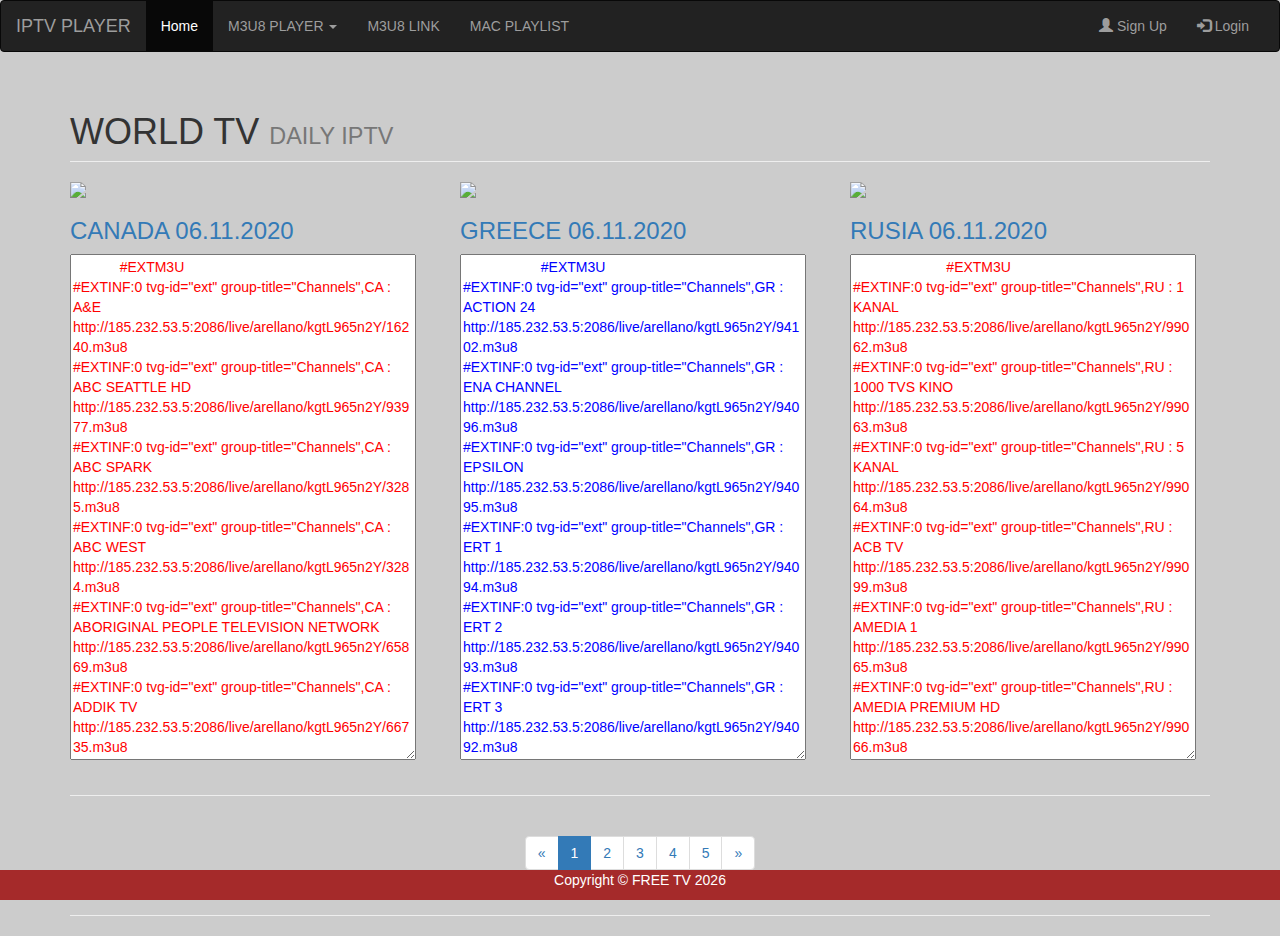
==== index-1.html @ c20ea089 "Add files via upload" ====
<!DOCTYPE html>
<html lang="en">
  <head>
    <meta charset="utf-8">
    <meta name="viewport" content="width=device-width, initial-scale=1.0">
    <meta name="description" content="">
    <meta name="author" content="">

    <title>FREE TV LINKS</title>

    <link rel="stylesheet" href="https://maxcdn.bootstrapcdn.com/bootstrap/3.4.1/css/bootstrap.min.css">
  <script src="https://ajax.googleapis.com/ajax/libs/jquery/3.5.1/jquery.min.js"></script>
  <script src="https://maxcdn.bootstrapcdn.com/bootstrap/3.4.1/js/bootstrap.min.js"></script>
  <style>
body {
            background-image: url("orange.jpg");
            background-color: #cccccc;
         }
</style>
<style >
  footer {
  position: fixed;
  width: 100%;
  left: 0;
  bottom: 0;
  background-color: brown;
  color: white;
  text-align: center;

  }
</style>
  </head>

  <body>
    <header>
    <nav class="navbar navbar-inverse">
  <div class="container-fluid">
    <div class="navbar-header">
      <button type="button" class="navbar-toggle" data-toggle="collapse" data-target="#myNavbar">
        <span class="icon-bar"></span>
        <span class="icon-bar"></span>
        <span class="icon-bar"></span>                        
      </button>
      <a class="navbar-brand" href="#">IPTV PLAYER</a>
    </div>
    <div class="collapse navbar-collapse" id="myNavbar">
      <ul class="nav navbar-nav">
        <li class="active"><a href="index.html">Home</a></li>
        <li class="dropdown">
          <a class="dropdown-toggle" data-toggle="dropdown" href="#">M3U8 PLAYER <span class="caret"></span></a>
          <ul class="dropdown-menu">
            <li><a href="m3u8-converter.html">CONVERT PLAYLIST</a></li>
            <li><a href="index-0.html">DAILY PLAYLIST</a></li>
            <li><a href="#">IPTV M3U</a></li>
          </ul>
        </li>
        <li><a href="#">M3U8 LINK</a></li>
        <li><a href="#">MAC PLAYLIST</a></li>
      </ul>
      <ul class="nav navbar-nav navbar-right">
        <li><a href="#"><span class="glyphicon glyphicon-user"></span> Sign Up</a></li>
        <li><a href="#"><span class="glyphicon glyphicon-log-in"></span> Login</a></li>
      </ul>
    </div>
  </div>
</nav>
    </header>
   <div class="container">

      <div class="row">

        <div class="col-lg-12">
    <h1 class="page-header">WORLD TV <small>DAILY IPTV</small></h1>  
    </div>

      </div>
    
      
      <div class="row">

        <div class="col-md-4 portfolio-item">
          <a href="#project-link"><img class="img-responsive" src="canada-iptv-links-playlist-m3u8.jpg"></a>
          <h3><a href="#project-link">CANADA 06.11.2020</a></h3>
          <p><textarea cols="40" name="demo" style="color:red" readonly="" rows="25">
            #EXTM3U
#EXTINF:0 tvg-id="ext" group-title="Channels",CA : A&E
http://185.232.53.5:2086/live/arellano/kgtL965n2Y/16240.m3u8
#EXTINF:0 tvg-id="ext" group-title="Channels",CA : ABC SEATTLE HD
http://185.232.53.5:2086/live/arellano/kgtL965n2Y/93977.m3u8
#EXTINF:0 tvg-id="ext" group-title="Channels",CA : ABC SPARK
http://185.232.53.5:2086/live/arellano/kgtL965n2Y/3285.m3u8
#EXTINF:0 tvg-id="ext" group-title="Channels",CA : ABC WEST
http://185.232.53.5:2086/live/arellano/kgtL965n2Y/3284.m3u8
#EXTINF:0 tvg-id="ext" group-title="Channels",CA : ABORIGINAL PEOPLE TELEVISION NETWORK
http://185.232.53.5:2086/live/arellano/kgtL965n2Y/65869.m3u8
#EXTINF:0 tvg-id="ext" group-title="Channels",CA : ADDIK TV
http://185.232.53.5:2086/live/arellano/kgtL965n2Y/66735.m3u8
#EXTINF:0 tvg-id="ext" group-title="Channels",CA : ADULT SWIM
http://185.232.53.5:2086/live/arellano/kgtL965n2Y/65868.m3u8
#EXTINF:0 tvg-id="ext" group-title="Channels",CA : AMC
http://185.232.53.5:2086/live/arellano/kgtL965n2Y/3283.m3u8
#EXTINF:0 tvg-id="ext" group-title="Channels",CA : AMERICAN HEROES CHANNEL
http://185.232.53.5:2086/live/arellano/kgtL965n2Y/3282.m3u8
#EXTINF:0 tvg-id="ext" group-title="Channels",CA : AMI TELEVISION
http://185.232.53.5:2086/live/arellano/kgtL965n2Y/65870.m3u8
#EXTINF:0 tvg-id="ext" group-title="Channels",CA : ANIMAL PLANET
http://185.232.53.5:2086/live/arellano/kgtL965n2Y/3281.m3u8
#EXTINF:0 tvg-id="ext" group-title="Channels",CA : APTN
http://185.232.53.5:2086/live/arellano/kgtL965n2Y/99452.m3u8
#EXTINF:0 tvg-id="ext" group-title="Channels",CA : ATN TAMIL
http://185.232.53.5:2086/live/arellano/kgtL965n2Y/93935.m3u8
#EXTINF:0 tvg-id="ext" group-title="Channels",CA : BBC CANADA
http://185.232.53.5:2086/live/arellano/kgtL965n2Y/65866.m3u8
#EXTINF:0 tvg-id="ext" group-title="Channels",CA : BBC EARTH
http://185.232.53.5:2086/live/arellano/kgtL965n2Y/99171.m3u8
#EXTINF:0 tvg-id="ext" group-title="Channels",CA : BBC WORLD NEWS
http://185.232.53.5:2086/live/arellano/kgtL965n2Y/91261.m3u8
#EXTINF:0 tvg-id="ext" group-title="Channels",CA : BEIN SPORTS CANADA
http://185.232.53.5:2086/live/arellano/kgtL965n2Y/99361.m3u8
#EXTINF:0 tvg-id="ext" group-title="Channels",CA : BET
http://185.232.53.5:2086/live/arellano/kgtL965n2Y/3279.m3u8
#EXTINF:0 tvg-id="ext" group-title="Channels",CA : BNN BLOOMBERG
http://185.232.53.5:2086/live/arellano/kgtL965n2Y/3278.m3u8
#EXTINF:0 tvg-id="ext" group-title="Channels",CA : BOOK TV
http://185.232.53.5:2086/live/arellano/kgtL965n2Y/66743.m3u8
#EXTINF:0 tvg-id="ext" group-title="Channels",CA : BRAVO
http://185.232.53.5:2086/live/arellano/kgtL965n2Y/3277.m3u8
#EXTINF:0 tvg-id="ext" group-title="Channels",CA : BUSINESS BLOOMBERG HD
http://185.232.53.5:2086/live/arellano/kgtL965n2Y/93999.m3u8
#EXTINF:0 tvg-id="ext" group-title="Channels",CA : CABLEPULSE 24TV
http://185.232.53.5:2086/live/arellano/kgtL965n2Y/65854.m3u8
#EXTINF:0 tvg-id="ext" group-title="Channels",CA : CANADA ONE
http://185.232.53.5:2086/live/arellano/kgtL965n2Y/46666.m3u8
#EXTINF:0 tvg-id="ext" group-title="Channels",CA : CANADA STAR TV
http://185.232.53.5:2086/live/arellano/kgtL965n2Y/46667.m3u8
#EXTINF:0 tvg-id="ext" group-title="Channels",CA : CANADIAN ARAB TV
http://185.232.53.5:2086/live/arellano/kgtL965n2Y/63664.m3u8
#EXTINF:0 tvg-id="ext" group-title="Channels",CA : CANAL D HD
http://185.232.53.5:2086/live/arellano/kgtL965n2Y/93944.m3u8
#EXTINF:0 tvg-id="ext" group-title="Channels",CA : CARTOON NETWORK
http://185.232.53.5:2086/live/arellano/kgtL965n2Y/3270.m3u8
#EXTINF:0 tvg-id="ext" group-title="Channels",CA : CBC
http://185.232.53.5:2086/live/arellano/kgtL965n2Y/5487.m3u8
#EXTINF:0 tvg-id="ext" group-title="Channels",CA : CBC EDMONTON
http://185.232.53.5:2086/live/arellano/kgtL965n2Y/15276.m3u8
#EXTINF:0 tvg-id="ext" group-title="Channels",CA : CBC HALIFAX
http://185.232.53.5:2086/live/arellano/kgtL965n2Y/15278.m3u8
#EXTINF:0 tvg-id="ext" group-title="Channels",CA : CBC HALIFAX HD
http://185.232.53.5:2086/live/arellano/kgtL965n2Y/93930.m3u8
#EXTINF:0 tvg-id="ext" group-title="Channels",CA : CBC MONTREAL
http://185.232.53.5:2086/live/arellano/kgtL965n2Y/15279.m3u8
#EXTINF:0 tvg-id="ext" group-title="Channels",CA : CBC NEWS NETWORK
http://185.232.53.5:2086/live/arellano/kgtL965n2Y/65865.m3u8
#EXTINF:0 tvg-id="ext" group-title="Channels",CA : CBC OTTAWA
http://185.232.53.5:2086/live/arellano/kgtL965n2Y/15280.m3u8
#EXTINF:0 tvg-id="ext" group-title="Channels",CA : CBC ST JOHNS
http://185.232.53.5:2086/live/arellano/kgtL965n2Y/15282.m3u8
#EXTINF:0 tvg-id="ext" group-title="Channels",CA : CBC TORONTO
http://185.232.53.5:2086/live/arellano/kgtL965n2Y/15283.m3u8
#EXTINF:0 tvg-id="ext" group-title="Channels",CA : CBC VANCOUVER
http://185.232.53.5:2086/live/arellano/kgtL965n2Y/15284.m3u8
#EXTINF:0 tvg-id="ext" group-title="Channels",CA : CBC WINNIPEG
http://185.232.53.5:2086/live/arellano/kgtL965n2Y/93998.m3u8
#EXTINF:0 tvg-id="ext" group-title="Channels",CA : CBS BUFFALO (WIVB)
http://185.232.53.5:2086/live/arellano/kgtL965n2Y/65863.m3u8
#EXTINF:0 tvg-id="ext" group-title="Channels",CA : CFJC KAMLOOPS
http://185.232.53.5:2086/live/arellano/kgtL965n2Y/91258.m3u8
#EXTINF:0 tvg-id="ext" group-title="Channels",CA : CFTV ONTARIO
http://185.232.53.5:2086/live/arellano/kgtL965n2Y/91276.m3u8
#EXTINF:0 tvg-id="ext" group-title="Channels",CA : CHCH
http://185.232.53.5:2086/live/arellano/kgtL965n2Y/3275.m3u8
#EXTINF:0 tvg-id="ext" group-title="Channels",CA : CHCO TV
http://185.232.53.5:2086/live/arellano/kgtL965n2Y/91263.m3u8
#EXTINF:0 tvg-id="ext" group-title="Channels",CA : CHEK NEWS
http://185.232.53.5:2086/live/arellano/kgtL965n2Y/3274.m3u8
#EXTINF:0 tvg-id="ext" group-title="Channels",CA : CHET TV
http://185.232.53.5:2086/live/arellano/kgtL965n2Y/91272.m3u8
#EXTINF:0 tvg-id="ext" group-title="Channels",CA : CHEX 2 ONTARIO
http://185.232.53.5:2086/live/arellano/kgtL965n2Y/91257.m3u8
#EXTINF:0 tvg-id="ext" group-title="Channels",CA : CHEX ONTARIO
http://185.232.53.5:2086/live/arellano/kgtL965n2Y/91256.m3u8
#EXTINF:0 tvg-id="ext" group-title="Channels",CA : CHRGD
http://185.232.53.5:2086/live/arellano/kgtL965n2Y/65862.m3u8
#EXTINF:0 tvg-id="ext" group-title="Channels",CA : CIHC NORTHWEST
http://185.232.53.5:2086/live/arellano/kgtL965n2Y/91641.m3u8
#EXTINF:0 tvg-id="ext" group-title="Channels",CA : CITY TV MONTREAL HD
http://185.232.53.5:2086/live/arellano/kgtL965n2Y/93933.m3u8
#EXTINF:0 tvg-id="ext" group-title="Channels",CA : CITY TV TORONTO
http://185.232.53.5:2086/live/arellano/kgtL965n2Y/65853.m3u8
#EXTINF:0 tvg-id="ext" group-title="Channels",CA : CKWS KINGSTON
http://185.232.53.5:2086/live/arellano/kgtL965n2Y/91266.m3u8
#EXTINF:0 tvg-id="ext" group-title="Channels",CA : CMT
http://185.232.53.5:2086/live/arellano/kgtL965n2Y/3271.m3u8
#EXTINF:0 tvg-id="ext" group-title="Channels",CA : CNBC CANADA
http://185.232.53.5:2086/live/arellano/kgtL965n2Y/65861.m3u8
#EXTINF:0 tvg-id="ext" group-title="Channels",CA : CNN
http://185.232.53.5:2086/live/arellano/kgtL965n2Y/16216.m3u8
#EXTINF:0 tvg-id="ext" group-title="Channels",CA : COMEDY WEST
http://185.232.53.5:2086/live/arellano/kgtL965n2Y/3266.m3u8
#EXTINF:0 tvg-id="ext" group-title="Channels",CA : COOKING CHANNEL
http://185.232.53.5:2086/live/arellano/kgtL965n2Y/91273.m3u8
#EXTINF:0 tvg-id="ext" group-title="Channels",CA : COTTAGE LIFE TV
http://185.232.53.5:2086/live/arellano/kgtL965n2Y/3265.m3u8
#EXTINF:0 tvg-id="ext" group-title="Channels",CA : COVID-19 LIVE UPDATE (Real Time)
http://185.232.53.5:2086/live/arellano/kgtL965n2Y/99456.m3u8
#EXTINF:0 tvg-id="ext" group-title="Channels",CA : CP24
http://185.232.53.5:2086/live/arellano/kgtL965n2Y/3733.m3u8
#EXTINF:0 tvg-id="ext" group-title="Channels",CA : CPAC ENGLISH
http://185.232.53.5:2086/live/arellano/kgtL965n2Y/65860.m3u8
#EXTINF:0 tvg-id="ext" group-title="Channels",CA : CPAC FRENCH
http://185.232.53.5:2086/live/arellano/kgtL965n2Y/65859.m3u8
#EXTINF:0 tvg-id="ext" group-title="Channels",CA : CPAC FRENCH HD
http://185.232.53.5:2086/live/arellano/kgtL965n2Y/93923.m3u8
#EXTINF:0 tvg-id="ext" group-title="Channels",CA : CPAC HD
http://185.232.53.5:2086/live/arellano/kgtL965n2Y/94004.m3u8
#EXTINF:0 tvg-id="ext" group-title="Channels",CA : CRAVE 1
http://185.232.53.5:2086/live/arellano/kgtL965n2Y/16227.m3u8
#EXTINF:0 tvg-id="ext" group-title="Channels",CA : CRAVE 2
http://185.232.53.5:2086/live/arellano/kgtL965n2Y/16226.m3u8
#EXTINF:0 tvg-id="ext" group-title="Channels",CA : CRAVE 3
http://185.232.53.5:2086/live/arellano/kgtL965n2Y/16225.m3u8
#EXTINF:0 tvg-id="ext" group-title="Channels",CA : CRAVE 4
http://185.232.53.5:2086/live/arellano/kgtL965n2Y/66727.m3u8
#EXTINF:0 tvg-id="ext" group-title="Channels",CA : CRIME INVESTIGATION
http://185.232.53.5:2086/live/arellano/kgtL965n2Y/3276.m3u8
#EXTINF:0 tvg-id="ext" group-title="Channels",CA : CTV
http://185.232.53.5:2086/live/arellano/kgtL965n2Y/3768.m3u8
#EXTINF:0 tvg-id="ext" group-title="Channels",CA : CTV 2
http://185.232.53.5:2086/live/arellano/kgtL965n2Y/65831.m3u8
#EXTINF:0 tvg-id="ext" group-title="Channels",CA : CTV CALGARY HD
http://185.232.53.5:2086/live/arellano/kgtL965n2Y/93942.m3u8
#EXTINF:0 tvg-id="ext" group-title="Channels",CA : CTV COMEDY
http://185.232.53.5:2086/live/arellano/kgtL965n2Y/3268.m3u8
#EXTINF:0 tvg-id="ext" group-title="Channels",CA : CTV DRAMA
http://185.232.53.5:2086/live/arellano/kgtL965n2Y/65858.m3u8
#EXTINF:0 tvg-id="ext" group-title="Channels",CA : CTV LIFE
http://185.232.53.5:2086/live/arellano/kgtL965n2Y/91268.m3u8
#EXTINF:0 tvg-id="ext" group-title="Channels",CA : CTV MONCTON HD
http://185.232.53.5:2086/live/arellano/kgtL965n2Y/94000.m3u8
#EXTINF:0 tvg-id="ext" group-title="Channels",CA : CTV MONTREAL HD
http://185.232.53.5:2086/live/arellano/kgtL965n2Y/93997.m3u8
#EXTINF:0 tvg-id="ext" group-title="Channels",CA : CTV NEWS 2 LIVE
http://185.232.53.5:2086/live/arellano/kgtL965n2Y/36344.m3u8
#EXTINF:0 tvg-id="ext" group-title="Channels",CA : CTV NEWS CHANNEL
http://185.232.53.5:2086/live/arellano/kgtL965n2Y/65857.m3u8
#EXTINF:0 tvg-id="ext" group-title="Channels",CA : CTV NORTHERN ONTARIO SUDBURY
http://185.232.53.5:2086/live/arellano/kgtL965n2Y/93365.m3u8
#EXTINF:0 tvg-id="ext" group-title="Channels",CA : CTV OTTAWA HD
http://185.232.53.5:2086/live/arellano/kgtL965n2Y/93926.m3u8
#EXTINF:0 tvg-id="ext" group-title="Channels",CA : CTV SCI-FI
http://185.232.53.5:2086/live/arellano/kgtL965n2Y/65856.m3u8
#EXTINF:0 tvg-id="ext" group-title="Channels",CA : CTV SUDBURY HD
http://185.232.53.5:2086/live/arellano/kgtL965n2Y/93914.m3u8
#EXTINF:0 tvg-id="ext" group-title="Channels",CA : CTV TORONTO
http://185.232.53.5:2086/live/arellano/kgtL965n2Y/32233.m3u8
#EXTINF:0 tvg-id="ext" group-title="Channels",CA : CTV VANCOUVER
http://185.232.53.5:2086/live/arellano/kgtL965n2Y/91254.m3u8
#EXTINF:0 tvg-id="ext" group-title="Channels",CA : CTV2 TORONTO
http://185.232.53.5:2086/live/arellano/kgtL965n2Y/93968.m3u8
#EXTINF:0 tvg-id="ext" group-title="Channels",CA : CTV2 VICTORIA HD
http://185.232.53.5:2086/live/arellano/kgtL965n2Y/93950.m3u8
#EXTINF:0 tvg-id="ext" group-title="Channels",CA : DAYSTAR
http://185.232.53.5:2086/live/arellano/kgtL965n2Y/91253.m3u8
#EXTINF:0 tvg-id="ext" group-title="Channels",CA : DEJAVIEW
http://185.232.53.5:2086/live/arellano/kgtL965n2Y/93956.m3u8
#EXTINF:0 tvg-id="ext" group-title="Channels",CA : DISCOVERY CHANNEL
http://185.232.53.5:2086/live/arellano/kgtL965n2Y/3263.m3u8
#EXTINF:0 tvg-id="ext" group-title="Channels",CA : DISCOVERY SCIENCE
http://185.232.53.5:2086/live/arellano/kgtL965n2Y/3262.m3u8
#EXTINF:0 tvg-id="ext" group-title="Channels",CA : DISCOVERY VELOCITY
http://185.232.53.5:2086/live/arellano/kgtL965n2Y/99170.m3u8
#EXTINF:0 tvg-id="ext" group-title="Channels",CA : DISNEY
http://185.232.53.5:2086/live/arellano/kgtL965n2Y/93917.m3u8
#EXTINF:0 tvg-id="ext" group-title="Channels",CA : DISNEY CHANNEL
http://185.232.53.5:2086/live/arellano/kgtL965n2Y/3261.m3u8
#EXTINF:0 tvg-id="ext" group-title="Channels",CA : DISNEY JR
http://185.232.53.5:2086/live/arellano/kgtL965n2Y/3260.m3u8
#EXTINF:0 tvg-id="ext" group-title="Channels",CA : DISNEY XD
http://185.232.53.5:2086/live/arellano/kgtL965n2Y/65851.m3u8
#EXTINF:0 tvg-id="ext" group-title="Channels",LA CHAINE
http://185.232.53.5:2086/live/arellano/kgtL965n2Y/94003.m3u8
#EXTINF:0 tvg-id="ext" group-title="Channels",CA : DIY NETWORK
http://185.232.53.5:2086/live/arellano/kgtL965n2Y/13236.m3u8
#EXTINF:0 tvg-id="ext" group-title="Channels",CA : DOCUMENTARY
http://185.232.53.5:2086/live/arellano/kgtL965n2Y/3259.m3u8
#EXTINF:0 tvg-id="ext" group-title="Channels",CA : DTOUR
http://185.232.53.5:2086/live/arellano/kgtL965n2Y/65852.m3u8
#EXTINF:0 tvg-id="ext" group-title="Channels",CA : E!
http://185.232.53.5:2086/live/arellano/kgtL965n2Y/13235.m3u8
#EXTINF:0 tvg-id="ext" group-title="Channels",CA : EVASI
http://185.232.53.5:2086/live/arellano/kgtL965n2Y/93945.m3u8
#EXTINF:0 tvg-id="ext" group-title="Channels",CA : EVENTS CHANNEL
http://185.232.53.5:2086/live/arellano/kgtL965n2Y/3258.m3u8
#EXTINF:0 tvg-id="ext" group-title="Channels",CA : FAITH TV
http://185.232.53.5:2086/live/arellano/kgtL965n2Y/66742.m3u8
#EXTINF:0 tvg-id="ext" group-title="Channels",CA : FAMILY
http://185.232.53.5:2086/live/arellano/kgtL965n2Y/3257.m3u8
#EXTINF:0 tvg-id="ext" group-title="Channels",CA : FAMILY (EAST)
http://185.232.53.5:2086/live/arellano/kgtL965n2Y/65849.m3u8
#EXTINF:0 tvg-id="ext" group-title="Channels",CA : FAMILY JUNIOR
http://185.232.53.5:2086/live/arellano/kgtL965n2Y/3255.m3u8
#EXTINF:0 tvg-id="ext" group-title="Channels",CA : FAMILY WEST
http://185.232.53.5:2086/live/arellano/kgtL965n2Y/3256.m3u8
#EXTINF:0 tvg-id="ext" group-title="Channels",CA : FIGHT NETWORK
http://185.232.53.5:2086/live/arellano/kgtL965n2Y/3254.m3u8
#EXTINF:0 tvg-id="ext" group-title="Channels",CA : FOOD NETWORK
http://185.232.53.5:2086/live/arellano/kgtL965n2Y/3253.m3u8
#EXTINF:0 tvg-id="ext" group-title="Channels",CA : FOX
http://185.232.53.5:2086/live/arellano/kgtL965n2Y/3251.m3u8
#EXTINF:0 tvg-id="ext" group-title="Channels",CA : FOX EAST
http://185.232.53.5:2086/live/arellano/kgtL965n2Y/99172.m3u8
#EXTINF:0 tvg-id="ext" group-title="Channels",CA : FOX NEWS
http://185.232.53.5:2086/live/arellano/kgtL965n2Y/3252.m3u8
#EXTINF:0 tvg-id="ext" group-title="Channels",CA : FOX SEATTLE HD
http://185.232.53.5:2086/live/arellano/kgtL965n2Y/93982.m3u8
#EXTINF:0 tvg-id="ext" group-title="Channels",CA : FOX SPORTS RACING
http://185.232.53.5:2086/live/arellano/kgtL965n2Y/65848.m3u8
#EXTINF:0 tvg-id="ext" group-title="Channels",CA : FX
http://185.232.53.5:2086/live/arellano/kgtL965n2Y/16201.m3u8
#EXTINF:0 tvg-id="ext" group-title="Channels",CA : FXX
http://185.232.53.5:2086/live/arellano/kgtL965n2Y/16200.m3u8
#EXTINF:0 tvg-id="ext" group-title="Channels",CA : GAME SHOW NETWORK HD
http://185.232.53.5:2086/live/arellano/kgtL965n2Y/93915.m3u8
#EXTINF:0 tvg-id="ext" group-title="Channels",CA : GAME TV
http://185.232.53.5:2086/live/arellano/kgtL965n2Y/3249.m3u8
#EXTINF:0 tvg-id="ext" group-title="Channels",CA : GAME+
http://185.232.53.5:2086/live/arellano/kgtL965n2Y/65847.m3u8
#EXTINF:0 tvg-id="ext" group-title="Channels",CA : GLOBAL BC
http://185.232.53.5:2086/live/arellano/kgtL965n2Y/99178.m3u8
#EXTINF:0 tvg-id="ext" group-title="Channels",CA : GLOBAL CALGARY
http://185.232.53.5:2086/live/arellano/kgtL965n2Y/99173.m3u8
#EXTINF:0 tvg-id="ext" group-title="Channels",CA : GLOBAL EDMONTON
http://185.232.53.5:2086/live/arellano/kgtL965n2Y/3248.m3u8
#EXTINF:0 tvg-id="ext" group-title="Channels",CA : GLOBAL MONTREAL
http://185.232.53.5:2086/live/arellano/kgtL965n2Y/3247.m3u8
#EXTINF:0 tvg-id="ext" group-title="Channels",CA : GLOBAL REGINA
http://185.232.53.5:2086/live/arellano/kgtL965n2Y/99179.m3u8
#EXTINF:0 tvg-id="ext" group-title="Channels",CA : GLOBAL TORONTO
http://185.232.53.5:2086/live/arellano/kgtL965n2Y/3246.m3u8
#EXTINF:0 tvg-id="ext" group-title="Channels",CA : H2
http://185.232.53.5:2086/live/arellano/kgtL965n2Y/91264.m3u8
#EXTINF:0 tvg-id="ext" group-title="Channels",CA : HBO 1
http://185.232.53.5:2086/live/arellano/kgtL965n2Y/3245.m3u8
#EXTINF:0 tvg-id="ext" group-title="Channels",CA : HBO 2
http://185.232.53.5:2086/live/arellano/kgtL965n2Y/3244.m3u8
#EXTINF:0 tvg-id="ext" group-title="Channels",CA : HGTV
http://185.232.53.5:2086/live/arellano/kgtL965n2Y/3243.m3u8
#EXTINF:0 tvg-id="ext" group-title="Channels",CA : HISTORY CHANNEL
http://185.232.53.5:2086/live/arellano/kgtL965n2Y/3242.m3u8
#EXTINF:0 tvg-id="ext" group-title="Channels",CA : HLN
http://185.232.53.5:2086/live/arellano/kgtL965n2Y/3241.m3u8
#EXTINF:0 tvg-id="ext" group-title="Channels",CA : HOPE TV
http://185.232.53.5:2086/live/arellano/kgtL965n2Y/99174.m3u8
#EXTINF:0 tvg-id="ext" group-title="Channels",CA : HPI RACING
http://185.232.53.5:2086/live/arellano/kgtL965n2Y/91213.m3u8
#EXTINF:0 tvg-id="ext" group-title="Channels",CA : ICI ARTV HD
http://185.232.53.5:2086/live/arellano/kgtL965n2Y/93951.m3u8
#EXTINF:0 tvg-id="ext" group-title="Channels",CA : ID
http://185.232.53.5:2086/live/arellano/kgtL965n2Y/16235.m3u8
#EXTINF:0 tvg-id="ext" group-title="Channels",CA : INVESTIGATION HD
http://185.232.53.5:2086/live/arellano/kgtL965n2Y/93928.m3u8
#EXTINF:0 tvg-id="ext" group-title="Channels",CA : JOY TV
http://185.232.53.5:2086/live/arellano/kgtL965n2Y/99455.m3u8
#EXTINF:0 tvg-id="ext" group-title="Channels",CA : KNOW
http://185.232.53.5:2086/live/arellano/kgtL965n2Y/13232.m3u8
#EXTINF:0 tvg-id="ext" group-title="Channels",CA : KNOWLEDGE NETWORK
http://185.232.53.5:2086/live/arellano/kgtL965n2Y/63662.m3u8
#EXTINF:0 tvg-id="ext" group-title="Channels",CA : LCN HD
http://185.232.53.5:2086/live/arellano/kgtL965n2Y/93927.m3u8
#EXTINF:0 tvg-id="ext" group-title="Channels",CA : LEAFS TV
http://185.232.53.5:2086/live/arellano/kgtL965n2Y/95306.m3u8
#EXTINF:0 tvg-id="ext" group-title="Channels",CA : LIFETIME
http://185.232.53.5:2086/live/arellano/kgtL965n2Y/65843.m3u8
#EXTINF:0 tvg-id="ext" group-title="Channels",CA : LOVE NATURE
http://185.232.53.5:2086/live/arellano/kgtL965n2Y/66744.m3u8
#EXTINF:0 tvg-id="ext" group-title="Channels",CA : MAKEFUL
http://185.232.53.5:2086/live/arellano/kgtL965n2Y/65841.m3u8
#EXTINF:0 tvg-id="ext" group-title="Channels",CA : MLB NETWORK
http://185.232.53.5:2086/live/arellano/kgtL965n2Y/65842.m3u8
#EXTINF:0 tvg-id="ext" group-title="Channels",CA : MOTORTREND
http://185.232.53.5:2086/live/arellano/kgtL965n2Y/16196.m3u8
#EXTINF:0 tvg-id="ext" group-title="Channels",CA : MOVIETIME
http://185.232.53.5:2086/live/arellano/kgtL965n2Y/13231.m3u8
#EXTINF:0 tvg-id="ext" group-title="Channels",CA : MTV
http://185.232.53.5:2086/live/arellano/kgtL965n2Y/13229.m3u8
#EXTINF:0 tvg-id="ext" group-title="Channels",CA : MTV 2
http://185.232.53.5:2086/live/arellano/kgtL965n2Y/13230.m3u8
#EXTINF:0 tvg-id="ext" group-title="Channels",CA : MUCH
http://185.232.53.5:2086/live/arellano/kgtL965n2Y/93973.m3u8
#EXTINF:0 tvg-id="ext" group-title="Channels",CA : MUCH MUSIC
http://185.232.53.5:2086/live/arellano/kgtL965n2Y/13228.m3u8
#EXTINF:0 tvg-id="ext" group-title="Channels",CA : NAT GEO WILD
http://185.232.53.5:2086/live/arellano/kgtL965n2Y/65838.m3u8
#EXTINF:0 tvg-id="ext" group-title="Channels",CA : NATIONAL GEOGRAPHIC
http://185.232.53.5:2086/live/arellano/kgtL965n2Y/13233.m3u8
#EXTINF:0 tvg-id="ext" group-title="Channels",CA : NBA TV
http://185.232.53.5:2086/live/arellano/kgtL965n2Y/65840.m3u8
#EXTINF:0 tvg-id="ext" group-title="Channels",CA : NBC GOLF
http://185.232.53.5:2086/live/arellano/kgtL965n2Y/3403.m3u8
#EXTINF:0 tvg-id="ext" group-title="Channels",CA : NBC SEATTLE HD
http://185.232.53.5:2086/live/arellano/kgtL965n2Y/93980.m3u8
#EXTINF:0 tvg-id="ext" group-title="Channels",CA : NBC WEST
http://185.232.53.5:2086/live/arellano/kgtL965n2Y/91260.m3u8
#EXTINF:0 tvg-id="ext" group-title="Channels",CA : NFL NETWORK
http://185.232.53.5:2086/live/arellano/kgtL965n2Y/3402.m3u8
#EXTINF:0 tvg-id="ext" group-title="Channels",CA : NICKELODEON
http://185.232.53.5:2086/live/arellano/kgtL965n2Y/3238.m3u8
#EXTINF:0 tvg-id="ext" group-title="Channels",CA : NTV NEWFOUNDLAND
http://185.232.53.5:2086/live/arellano/kgtL965n2Y/36347.m3u8
#EXTINF:0 tvg-id="ext" group-title="Channels",CA : OLN
http://185.232.53.5:2086/live/arellano/kgtL965n2Y/65837.m3u8
#EXTINF:0 tvg-id="ext" group-title="Channels",CA : OMNI EAST
http://185.232.53.5:2086/live/arellano/kgtL965n2Y/65836.m3u8
#EXTINF:0 tvg-id="ext" group-title="Channels",CA : OMNI PRINCE GEORGE
http://185.232.53.5:2086/live/arellano/kgtL965n2Y/91271.m3u8
#EXTINF:0 tvg-id="ext" group-title="Channels",CA : OMNI VANCOUVER HD
http://185.232.53.5:2086/live/arellano/kgtL965n2Y/93920.m3u8
#EXTINF:0 tvg-id="ext" group-title="Channels",CA : OMNI.1
http://185.232.53.5:2086/live/arellano/kgtL965n2Y/65835.m3u8
#EXTINF:0 tvg-id="ext" group-title="Channels",CA : OMNI.2
http://185.232.53.5:2086/live/arellano/kgtL965n2Y/65834.m3u8
#EXTINF:0 tvg-id="ext" group-title="Channels",CA : ONE
http://185.232.53.5:2086/live/arellano/kgtL965n2Y/91262.m3u8
#EXTINF:0 tvg-id="ext" group-title="Channels",CA : ONE: GET FIT
http://185.232.53.5:2086/live/arellano/kgtL965n2Y/93967.m3u8
#EXTINF:0 tvg-id="ext" group-title="Channels",CA : OUT TV
http://185.232.53.5:2086/live/arellano/kgtL965n2Y/91215.m3u8
#EXTINF:0 tvg-id="ext" group-title="Channels",CA : OWN
http://185.232.53.5:2086/live/arellano/kgtL965n2Y/3237.m3u8
#EXTINF:0 tvg-id="ext" group-title="Channels",CA : PARAMOUNT
http://185.232.53.5:2086/live/arellano/kgtL965n2Y/91265.m3u8
#EXTINF:0 tvg-id="ext" group-title="Channels",CA : PBS BUFFALO (WNED)
http://185.232.53.5:2086/live/arellano/kgtL965n2Y/65833.m3u8
#EXTINF:0 tvg-id="ext" group-title="Channels",CA : PBS SEATTLE HD
http://185.232.53.5:2086/live/arellano/kgtL965n2Y/93979.m3u8
#EXTINF:0 tvg-id="ext" group-title="Channels",CA : PBS WEST
http://185.232.53.5:2086/live/arellano/kgtL965n2Y/3236.m3u8
#EXTINF:0 tvg-id="ext" group-title="Channels",CA : PEACH TREE TV
http://185.232.53.5:2086/live/arellano/kgtL965n2Y/3235.m3u8
#EXTINF:0 tvg-id="ext" group-title="Channels",CA : PIX 11
http://185.232.53.5:2086/live/arellano/kgtL965n2Y/3377.m3u8
#EXTINF:0 tvg-id="ext" group-title="Channels",CA : PRISE 2 HD
http://185.232.53.5:2086/live/arellano/kgtL965n2Y/93943.m3u8
#EXTINF:0 tvg-id="ext" group-title="Channels",CA : RDS INFO
http://185.232.53.5:2086/live/arellano/kgtL965n2Y/93984.m3u8
#EXTINF:0 tvg-id="ext" group-title="Channels",CA : SAVOIR MEDIA (CFTU)
http://185.232.53.5:2086/live/arellano/kgtL965n2Y/93963.m3u8
#EXTINF:0 tvg-id="ext" group-title="Channels",CA : SHOWCASE
http://185.232.53.5:2086/live/arellano/kgtL965n2Y/65832.m3u8
#EXTINF:0 tvg-id="ext" group-title="Channels",CA : SILVER SCREEN CLASSICS
http://185.232.53.5:2086/live/arellano/kgtL965n2Y/3230.m3u8
#EXTINF:0 tvg-id="ext" group-title="Channels",CA : SLICE
http://185.232.53.5:2086/live/arellano/kgtL965n2Y/3231.m3u8
#EXTINF:0 tvg-id="ext" group-title="Channels",CA : SPACE SD
http://185.232.53.5:2086/live/arellano/kgtL965n2Y/99453.m3u8
#EXTINF:0 tvg-id="ext" group-title="Channels",CA : SPIKE
http://185.232.53.5:2086/live/arellano/kgtL965n2Y/3228.m3u8
#EXTINF:0 tvg-id="ext" group-title="Channels",CA : SPORTSMAN
http://185.232.53.5:2086/live/arellano/kgtL965n2Y/99176.m3u8
#EXTINF:0 tvg-id="ext" group-title="Channels",CA : SPORTSNET 360
http://185.232.53.5:2086/live/arellano/kgtL965n2Y/3227.m3u8
#EXTINF:0 tvg-id="ext" group-title="Channels",CA : SPORTSNET EAST
http://185.232.53.5:2086/live/arellano/kgtL965n2Y/3226.m3u8
#EXTINF:0 tvg-id="ext" group-title="Channels",CA : SPORTSNET ONE
http://185.232.53.5:2086/live/arellano/kgtL965n2Y/3225.m3u8
#EXTINF:0 tvg-id="ext" group-title="Channels",CA : SPORTSNET ONTARIO
http://185.232.53.5:2086/live/arellano/kgtL965n2Y/3224.m3u8
#EXTINF:0 tvg-id="ext" group-title="Channels",CA : SPORTSNET PACIFIC
http://185.232.53.5:2086/live/arellano/kgtL965n2Y/3223.m3u8
#EXTINF:0 tvg-id="ext" group-title="Channels",CA : SPORTSNET WEST
http://185.232.53.5:2086/live/arellano/kgtL965n2Y/3222.m3u8
#EXTINF:0 tvg-id="ext" group-title="Channels",CA : SPORTSNET WORLD
http://185.232.53.5:2086/live/arellano/kgtL965n2Y/3221.m3u8
#EXTINF:0 tvg-id="ext" group-title="Channels",CA : SUPER CHANNEL FUSE
http://185.232.53.5:2086/live/arellano/kgtL965n2Y/3232.m3u8
#EXTINF:0 tvg-id="ext" group-title="Channels",CA : SUPER CHANNEL GINX
http://185.232.53.5:2086/live/arellano/kgtL965n2Y/3219.m3u8
#EXTINF:0 tvg-id="ext" group-title="Channels",CA : SUPER CHANNEL HEART & HOME
http://185.232.53.5:2086/live/arellano/kgtL965n2Y/66739.m3u8
#EXTINF:0 tvg-id="ext" group-title="Channels",CA : SUPER CHANNEL VAULT
http://185.232.53.5:2086/live/arellano/kgtL965n2Y/66740.m3u8
#EXTINF:0 tvg-id="ext" group-title="Channels",CA : SUPER SPORTS CH 431 (WHEN LIVE)
http://185.232.53.5:2086/live/arellano/kgtL965n2Y/66903.m3u8
#EXTINF:0 tvg-id="ext" group-title="Channels",CA : SUPER SPORTS CH 432 (WHEN LIVE)
http://185.232.53.5:2086/live/arellano/kgtL965n2Y/66904.m3u8
#EXTINF:0 tvg-id="ext" group-title="Channels",CA : SUPER SPORTS CH 433 (WHEN LIVE)
http://185.232.53.5:2086/live/arellano/kgtL965n2Y/66905.m3u8
#EXTINF:0 tvg-id="ext" group-title="Channels",CA : SUPER SPORTS CH 434 (WHEN LIVE)
http://185.232.53.5:2086/live/arellano/kgtL965n2Y/66906.m3u8
#EXTINF:0 tvg-id="ext" group-title="Channels",CA : SUPER SPORTS CH 435 (WHEN LIVE)
http://185.232.53.5:2086/live/arellano/kgtL965n2Y/66907.m3u8
#EXTINF:0 tvg-id="ext" group-title="Channels",CA : SUPER SPORTS CH 436 (WHEN LIVE)
http://185.232.53.5:2086/live/arellano/kgtL965n2Y/66908.m3u8
#EXTINF:0 tvg-id="ext" group-title="Channels",CA : SUPER SPORTS CH 437 (WHEN LIVE)
http://185.232.53.5:2086/live/arellano/kgtL965n2Y/66909.m3u8
#EXTINF:0 tvg-id="ext" group-title="Channels",CA : SUPER SPORTS CH 438 (WHEN LIVE)
http://185.232.53.5:2086/live/arellano/kgtL965n2Y/66911.m3u8
#EXTINF:0 tvg-id="ext" group-title="Channels",CA : SUPER SPORTS CH 439 (WHEN LIVE)
http://185.232.53.5:2086/live/arellano/kgtL965n2Y/66910.m3u8
#EXTINF:0 tvg-id="ext" group-title="Channels",CA : SUPER SPORTS CH 440 (WHEN LIVE)
http://185.232.53.5:2086/live/arellano/kgtL965n2Y/66912.m3u8
#EXTINF:0 tvg-id="ext" group-title="Channels",CA : SUPER SPORTS CH 441 (WHEN LIVE)
http://185.232.53.5:2086/live/arellano/kgtL965n2Y/66913.m3u8
#EXTINF:0 tvg-id="ext" group-title="Channels",CA : SUPER SPORTS CH 442 (WHEN LIVE)
http://185.232.53.5:2086/live/arellano/kgtL965n2Y/66914.m3u8
#EXTINF:0 tvg-id="ext" group-title="Channels",CA : SUPER SPORTS CH 443 (WHEN LIVE)
http://185.232.53.5:2086/live/arellano/kgtL965n2Y/66915.m3u8
#EXTINF:0 tvg-id="ext" group-title="Channels",CA : SUPER SPORTS CH 444 (WHEN LIVE)
http://185.232.53.5:2086/live/arellano/kgtL965n2Y/66916.m3u8
#EXTINF:0 tvg-id="ext" group-title="Channels",CA : SUPER SPORTS CH 450 (WHEN LIVE)
http://185.232.53.5:2086/live/arellano/kgtL965n2Y/66917.m3u8
#EXTINF:0 tvg-id="ext" group-title="Channels",CA : SUPER SPORTS CH 452 (WHEN LIVE)
http://185.232.53.5:2086/live/arellano/kgtL965n2Y/66918.m3u8
#EXTINF:0 tvg-id="ext" group-title="Channels",CA : SUPER SPORTS CH 453 (WHEN LIVE)
http://185.232.53.5:2086/live/arellano/kgtL965n2Y/66919.m3u8
#EXTINF:0 tvg-id="ext" group-title="Channels",CA : SUPER SPORTS CH 454 (WHEN LIVE)
http://185.232.53.5:2086/live/arellano/kgtL965n2Y/66922.m3u8
#EXTINF:0 tvg-id="ext" group-title="Channels",CA : SUPER SPORTS CH 455 (WHEN LIVE)
http://185.232.53.5:2086/live/arellano/kgtL965n2Y/66920.m3u8
#EXTINF:0 tvg-id="ext" group-title="Channels",CA : SUPER SPORTS CH 456 (WHEN LIVE)
http://185.232.53.5:2086/live/arellano/kgtL965n2Y/66921.m3u8
#EXTINF:0 tvg-id="ext" group-title="Channels",CA : SUPER SPORTS CH 457 (WHEN LIVE)
http://185.232.53.5:2086/live/arellano/kgtL965n2Y/66923.m3u8
#EXTINF:0 tvg-id="ext" group-title="Channels",CA : SUPER SPORTS CH 458 (WHEN LIVE)
http://185.232.53.5:2086/live/arellano/kgtL965n2Y/66924.m3u8
#EXTINF:0 tvg-id="ext" group-title="Channels",CA : SUPER SPORTS CH 459 (WHEN LIVE)
http://185.232.53.5:2086/live/arellano/kgtL965n2Y/66925.m3u8
#EXTINF:0 tvg-id="ext" group-title="Channels",CA : SUPER SPORTS CH 460 (WHEN LIVE)
http://185.232.53.5:2086/live/arellano/kgtL965n2Y/66926.m3u8
#EXTINF:0 tvg-id="ext" group-title="Channels",CA : SUPER SPORTS CH 461 (WHEN LIVE)
http://185.232.53.5:2086/live/arellano/kgtL965n2Y/66927.m3u8
#EXTINF:0 tvg-id="ext" group-title="Channels",CA : SUPER SPORTS CH 462 (WHEN LIVE)
http://185.232.53.5:2086/live/arellano/kgtL965n2Y/66928.m3u8
#EXTINF:0 tvg-id="ext" group-title="Channels",CA : SUPER SPORTS CH 464 (WHEN LIVE)
http://185.232.53.5:2086/live/arellano/kgtL965n2Y/66929.m3u8
#EXTINF:0 tvg-id="ext" group-title="Channels",CA : SUPER SPORTS CH 465 (WHEN LIVE)
http://185.232.53.5:2086/live/arellano/kgtL965n2Y/66930.m3u8
#EXTINF:0 tvg-id="ext" group-title="Channels",CA : TCM
http://185.232.53.5:2086/live/arellano/kgtL965n2Y/3217.m3u8
#EXTINF:0 tvg-id="ext" group-title="Channels",CA : TELE QUEBEC
http://185.232.53.5:2086/live/arellano/kgtL965n2Y/93960.m3u8
#EXTINF:0 tvg-id="ext" group-title="Channels",CA : TELETOON
http://185.232.53.5:2086/live/arellano/kgtL965n2Y/3205.m3u8
#EXTINF:0 tvg-id="ext" group-title="Channels",CA : TFO
http://185.232.53.5:2086/live/arellano/kgtL965n2Y/65830.m3u8
#EXTINF:0 tvg-id="ext" group-title="Channels",CA : THE SHOPPING CHANNEL
http://185.232.53.5:2086/live/arellano/kgtL965n2Y/36348.m3u8
#EXTINF:0 tvg-id="ext" group-title="Channels",CA : TLC
http://185.232.53.5:2086/live/arellano/kgtL965n2Y/3207.m3u8
#EXTINF:0 tvg-id="ext" group-title="Channels",CA : TRAVEL + ESCAPE SD
http://185.232.53.5:2086/live/arellano/kgtL965n2Y/99177.m3u8
#EXTINF:0 tvg-id="ext" group-title="Channels",CA : TREEHOUSE TV
http://185.232.53.5:2086/live/arellano/kgtL965n2Y/3203.m3u8
#EXTINF:0 tvg-id="ext" group-title="Channels",CA : TSN 1
http://185.232.53.5:2086/live/arellano/kgtL965n2Y/3202.m3u8
#EXTINF:0 tvg-id="ext" group-title="Channels",CA : TSN 2
http://185.232.53.5:2086/live/arellano/kgtL965n2Y/3201.m3u8
#EXTINF:0 tvg-id="ext" group-title="Channels",CA : TSN 3
http://185.232.53.5:2086/live/arellano/kgtL965n2Y/8802.m3u8
#EXTINF:0 tvg-id="ext" group-title="Channels",CA : TSN 4
http://185.232.53.5:2086/live/arellano/kgtL965n2Y/3199.m3u8
#EXTINF:0 tvg-id="ext" group-title="Channels",CA : TSN 5
http://185.232.53.5:2086/live/arellano/kgtL965n2Y/3198.m3u8
#EXTINF:0 tvg-id="ext" group-title="Channels",CA : TV 5 QUEBEC CANADA HD
http://185.232.53.5:2086/live/arellano/kgtL965n2Y/93929.m3u8
#EXTINF:0 tvg-id="ext" group-title="Channels",CA : TV ONTARIO
http://185.232.53.5:2086/live/arellano/kgtL965n2Y/65828.m3u8
#EXTINF:0 tvg-id="ext" group-title="Channels",CA : TV ONTARIO (CICA)
http://185.232.53.5:2086/live/arellano/kgtL965n2Y/93958.m3u8
#EXTINF:0 tvg-id="ext" group-title="Channels",CA : TVA MONTREAL
http://185.232.53.5:2086/live/arellano/kgtL965n2Y/65826.m3u8
#EXTINF:0 tvg-id="ext" group-title="Channels",CA : TVA SPORTS HD
http://185.232.53.5:2086/live/arellano/kgtL965n2Y/93986.m3u8
#EXTINF:0 tvg-id="ext" group-title="Channels",CA : VISION TV
http://185.232.53.5:2086/live/arellano/kgtL965n2Y/65822.m3u8
#EXTINF:0 tvg-id="ext" group-title="Channels",CA : VRAK HD
http://185.232.53.5:2086/live/arellano/kgtL965n2Y/93976.m3u8
#EXTINF:0 tvg-id="ext" group-title="Channels",CA : W NETWORK
http://185.232.53.5:2086/live/arellano/kgtL965n2Y/3195.m3u8
#EXTINF:0 tvg-id="ext" group-title="Channels",CA : WEATHER NETWORK
http://185.232.53.5:2086/live/arellano/kgtL965n2Y/65821.m3u8
#EXTINF:0 tvg-id="ext" group-title="Channels",CA : WEATHER NETWORK HD
http://185.232.53.5:2086/live/arellano/kgtL965n2Y/99181.m3u8
#EXTINF:0 tvg-id="ext" group-title="Channels",CA : WGN CHICAGO
http://185.232.53.5:2086/live/arellano/kgtL965n2Y/91638.m3u8
#EXTINF:0 tvg-id="ext" group-title="Channels",CA : WILD TV
http://185.232.53.5:2086/live/arellano/kgtL965n2Y/93948.m3u8
#EXTINF:0 tvg-id="ext" group-title="Channels",CA : WSBK
http://185.232.53.5:2086/live/arellano/kgtL965n2Y/3192.m3u8
#EXTINF:0 tvg-id="ext" group-title="Channels",CA : WWE
http://185.232.53.5:2086/live/arellano/kgtL965n2Y/16218.m3u8
#EXTINF:0 tvg-id="ext" group-title="Channels",CA : YES BURLINGTON
http://185.232.53.5:2086/live/arellano/kgtL965n2Y/93957.m3u8
#EXTINF:0 tvg-id="ext" group-title="Channels",CA : YES TV
http://185.232.53.5:2086/live/arellano/kgtL965n2Y/3191.m3u8
#EXTINF:0 tvg-id="ext" group-title="Channels",CA : YTV EAST
http://185.232.53.5:2086/live/arellano/kgtL965n2Y/3190.m3u8
#EXTINF:0 tvg-id="ext" group-title="Channels",CA : YTV WEST
http://185.232.53.5:2086/live/arellano/kgtL965n2Y/93919.m3u8
</textarea>
</p>
        </div>

        <div class="col-md-4 portfolio-item">
          <a href="#project-link"><img class="img-responsive" src="GREECE-PICCOLOTV.jpg"></a>
          <h3><a href="#project-link">GREECE 06.11.2020</a></h3>
          <p><textarea cols="40" name="demo" style="color:blue" readonly="" rows="25">
                    #EXTM3U
#EXTINF:0 tvg-id="ext" group-title="Channels",GR : ACTION 24
http://185.232.53.5:2086/live/arellano/kgtL965n2Y/94102.m3u8
#EXTINF:0 tvg-id="ext" group-title="Channels",GR : ENA CHANNEL
http://185.232.53.5:2086/live/arellano/kgtL965n2Y/94096.m3u8
#EXTINF:0 tvg-id="ext" group-title="Channels",GR : EPSILON
http://185.232.53.5:2086/live/arellano/kgtL965n2Y/94095.m3u8
#EXTINF:0 tvg-id="ext" group-title="Channels",GR : ERT 1
http://185.232.53.5:2086/live/arellano/kgtL965n2Y/94094.m3u8
#EXTINF:0 tvg-id="ext" group-title="Channels",GR : ERT 2
http://185.232.53.5:2086/live/arellano/kgtL965n2Y/94093.m3u8
#EXTINF:0 tvg-id="ext" group-title="Channels",GR : ERT 3
http://185.232.53.5:2086/live/arellano/kgtL965n2Y/94092.m3u8
#EXTINF:0 tvg-id="ext" group-title="Channels",GR : EUROSPORT 1
http://185.232.53.5:2086/live/arellano/kgtL965n2Y/94089.m3u8
#EXTINF:0 tvg-id="ext" group-title="Channels",GR : FOOD NETWORK
http://185.232.53.5:2086/live/arellano/kgtL965n2Y/94086.m3u8
#EXTINF:0 tvg-id="ext" group-title="Channels",GR : FOX CHANNEL
http://185.232.53.5:2086/live/arellano/kgtL965n2Y/94085.m3u8
#EXTINF:0 tvg-id="ext" group-title="Channels",GR : FOX LIFE
http://185.232.53.5:2086/live/arellano/kgtL965n2Y/94084.m3u8
#EXTINF:0 tvg-id="ext" group-title="Channels",GR : HIGH TV
http://185.232.53.5:2086/live/arellano/kgtL965n2Y/94083.m3u8
#EXTINF:0 tvg-id="ext" group-title="Channels",GR : KONTRA TV
http://185.232.53.5:2086/live/arellano/kgtL965n2Y/94080.m3u8
#EXTINF:0 tvg-id="ext" group-title="Channels",GR : KPHTH TV
http://185.232.53.5:2086/live/arellano/kgtL965n2Y/94079.m3u8
#EXTINF:0 tvg-id="ext" group-title="Channels",GR : LYCHNOS
http://185.232.53.5:2086/live/arellano/kgtL965n2Y/94078.m3u8
#EXTINF:0 tvg-id="ext" group-title="Channels",GR : MAKEDONIA TV
http://185.232.53.5:2086/live/arellano/kgtL965n2Y/94075.m3u8
#EXTINF:0 tvg-id="ext" group-title="Channels",GR : MEGA CHANNEL
http://185.232.53.5:2086/live/arellano/kgtL965n2Y/94073.m3u8
#EXTINF:0 tvg-id="ext" group-title="Channels",GR : MESSINIA TV
http://185.232.53.5:2086/live/arellano/kgtL965n2Y/94072.m3u8
#EXTINF:0 tvg-id="ext" group-title="Channels",GR : MTV LIVE
http://185.232.53.5:2086/live/arellano/kgtL965n2Y/94071.m3u8
#EXTINF:0 tvg-id="ext" group-title="Channels",GR : NATIONAL GEOGRAPHIC WILD
http://185.232.53.5:2086/live/arellano/kgtL965n2Y/94069.m3u8
#EXTINF:0 tvg-id="ext" group-title="Channels",GR : NAUTICAL CHANNEL
http://185.232.53.5:2086/live/arellano/kgtL965n2Y/94068.m3u8
#EXTINF:0 tvg-id="ext" group-title="Channels",GR : NET TV TORONTO
http://185.232.53.5:2086/live/arellano/kgtL965n2Y/94067.m3u8
#EXTINF:0 tvg-id="ext" group-title="Channels",GR : NICKELODEON
http://185.232.53.5:2086/live/arellano/kgtL965n2Y/94066.m3u8
#EXTINF:0 tvg-id="ext" group-title="Channels",GR : NOVA CINEMA 1
http://185.232.53.5:2086/live/arellano/kgtL965n2Y/94103.m3u8
#EXTINF:0 tvg-id="ext" group-title="Channels",GR : NOVA CINEMA 2
http://185.232.53.5:2086/live/arellano/kgtL965n2Y/94104.m3u8
#EXTINF:0 tvg-id="ext" group-title="Channels",GR : NOVA CINEMA 3
http://185.232.53.5:2086/live/arellano/kgtL965n2Y/94105.m3u8
#EXTINF:0 tvg-id="ext" group-title="Channels",GR : NOVA PREMIERE 1
http://185.232.53.5:2086/live/arellano/kgtL965n2Y/94064.m3u8
#EXTINF:0 tvg-id="ext" group-title="Channels",GR : NOVA SPORT 1
http://185.232.53.5:2086/live/arellano/kgtL965n2Y/94060.m3u8
#EXTINF:0 tvg-id="ext" group-title="Channels",GR : NOVA SPORT 3
http://185.232.53.5:2086/live/arellano/kgtL965n2Y/94058.m3u8
#EXTINF:0 tvg-id="ext" group-title="Channels",GR : NOVA SPORT 4
http://185.232.53.5:2086/live/arellano/kgtL965n2Y/94057.m3u8
#EXTINF:0 tvg-id="ext" group-title="Channels",GR : NRG TV
http://185.232.53.5:2086/live/arellano/kgtL965n2Y/94055.m3u8
#EXTINF:0 tvg-id="ext" group-title="Channels",GR : OPEN BEYOND
http://185.232.53.5:2086/live/arellano/kgtL965n2Y/94054.m3u8
#EXTINF:0 tvg-id="ext" group-title="Channels",GR : OTE CINEMA 1
http://185.232.53.5:2086/live/arellano/kgtL965n2Y/94106.m3u8
#EXTINF:0 tvg-id="ext" group-title="Channels",GR : OTE SPORT 1
http://185.232.53.5:2086/live/arellano/kgtL965n2Y/94110.m3u8
#EXTINF:0 tvg-id="ext" group-title="Channels",GR : OTE SPORT 2
http://185.232.53.5:2086/live/arellano/kgtL965n2Y/94111.m3u8
#EXTINF:0 tvg-id="ext" group-title="Channels",GR : OTE SPORT 4
http://185.232.53.5:2086/live/arellano/kgtL965n2Y/94113.m3u8
#EXTINF:0 tvg-id="ext" group-title="Channels",GR : OTE SPORT 5
http://185.232.53.5:2086/live/arellano/kgtL965n2Y/94114.m3u8
#EXTINF:0 tvg-id="ext" group-title="Channels",GR : OTE SPORT 6
http://185.232.53.5:2086/live/arellano/kgtL965n2Y/94115.m3u8
#EXTINF:0 tvg-id="ext" group-title="Channels",GR : OTE SPORT 8
http://185.232.53.5:2086/live/arellano/kgtL965n2Y/94117.m3u8
#EXTINF:0 tvg-id="ext" group-title="Channels",GR : OUTDOOR CHANNEL
http://185.232.53.5:2086/live/arellano/kgtL965n2Y/94053.m3u8
#EXTINF:0 tvg-id="ext" group-title="Channels",GR : RIK SAT CY
http://185.232.53.5:2086/live/arellano/kgtL965n2Y/94052.m3u8
#EXTINF:0 tvg-id="ext" group-title="Channels",GR : SIGMA TV CY
http://185.232.53.5:2086/live/arellano/kgtL965n2Y/94051.m3u8
#EXTINF:0 tvg-id="ext" group-title="Channels",GR : SMILE TV
http://185.232.53.5:2086/live/arellano/kgtL965n2Y/94049.m3u8
#EXTINF:0 tvg-id="ext" group-title="Channels",GR : VIASAT HISTORY
http://185.232.53.5:2086/live/arellano/kgtL965n2Y/94046.m3u8
#EXTINF:0 tvg-id="ext" group-title="Channels",GR : VILLAGE CINEMA
http://185.232.53.5:2086/live/arellano/kgtL965n2Y/94044.m3u8
</textarea></p>
        </div>

        <div class="col-md-4 portfolio-item">
          <a href="#project-link"><img class="img-responsive" src="RUSIA-iptv-links.jpg"></a>
          <h3><a href="#project-link">RUSIA 06.11.2020</a></h3>
          <p><textarea cols="40" name="demo" style="color:red" readonly="" rows="25">
                        #EXTM3U
#EXTINF:0 tvg-id="ext" group-title="Channels",RU : 1 KANAL
http://185.232.53.5:2086/live/arellano/kgtL965n2Y/99062.m3u8
#EXTINF:0 tvg-id="ext" group-title="Channels",RU : 1000 TVS KINO
http://185.232.53.5:2086/live/arellano/kgtL965n2Y/99063.m3u8
#EXTINF:0 tvg-id="ext" group-title="Channels",RU : 5 KANAL
http://185.232.53.5:2086/live/arellano/kgtL965n2Y/99064.m3u8
#EXTINF:0 tvg-id="ext" group-title="Channels",RU : ACB TV
http://185.232.53.5:2086/live/arellano/kgtL965n2Y/99099.m3u8
#EXTINF:0 tvg-id="ext" group-title="Channels",RU : AMEDIA 1
http://185.232.53.5:2086/live/arellano/kgtL965n2Y/99065.m3u8
#EXTINF:0 tvg-id="ext" group-title="Channels",RU : AMEDIA PREMIUM HD
http://185.232.53.5:2086/live/arellano/kgtL965n2Y/99066.m3u8
#EXTINF:0 tvg-id="ext" group-title="Channels",RU : ANIMAL PLANET
http://185.232.53.5:2086/live/arellano/kgtL965n2Y/99067.m3u8
#EXTINF:0 tvg-id="ext" group-title="Channels",RU : ARENATV
http://185.232.53.5:2086/live/arellano/kgtL965n2Y/99068.m3u8
#EXTINF:0 tvg-id="ext" group-title="Channels",RU : ARTE HD
http://185.232.53.5:2086/live/arellano/kgtL965n2Y/99069.m3u8
#EXTINF:0 tvg-id="ext" group-title="Channels",RU : AVTO PLUS
http://185.232.53.5:2086/live/arellano/kgtL965n2Y/99070.m3u8
#EXTINF:0 tvg-id="ext" group-title="Channels",RU : BLUESTV
http://185.232.53.5:2086/live/arellano/kgtL965n2Y/99071.m3u8
#EXTINF:0 tvg-id="ext" group-title="Channels",RU : CARTOON NETWORK
http://185.232.53.5:2086/live/arellano/kgtL965n2Y/99072.m3u8
#EXTINF:0 tvg-id="ext" group-title="Channels",RU : CHETV
http://185.232.53.5:2086/live/arellano/kgtL965n2Y/99073.m3u8
#EXTINF:0 tvg-id="ext" group-title="Channels",RU : DISCOVERY CHANNEL HD
http://185.232.53.5:2086/live/arellano/kgtL965n2Y/99074.m3u8
#EXTINF:0 tvg-id="ext" group-title="Channels",RU : DISCOVERY SCIENCE HD
http://185.232.53.5:2086/live/arellano/kgtL965n2Y/99075.m3u8
#EXTINF:0 tvg-id="ext" group-title="Channels",RU : DISNEY CHANNEL
http://185.232.53.5:2086/live/arellano/kgtL965n2Y/99076.m3u8
#EXTINF:0 tvg-id="ext" group-title="Channels",RU : DOMASHNIYTV
http://185.232.53.5:2086/live/arellano/kgtL965n2Y/99078.m3u8
#EXTINF:0 tvg-id="ext" group-title="Channels",RU : DOZHD TV
http://185.232.53.5:2086/live/arellano/kgtL965n2Y/99079.m3u8
#EXTINF:0 tvg-id="ext" group-title="Channels",RU : EDATV
http://185.232.53.5:2086/live/arellano/kgtL965n2Y/99080.m3u8
#EXTINF:0 tvg-id="ext" group-title="Channels",RU : EURONEWS
http://185.232.53.5:2086/live/arellano/kgtL965n2Y/99081.m3u8
#EXTINF:0 tvg-id="ext" group-title="Channels",RU : EUROPA PLUS TV
http://185.232.53.5:2086/live/arellano/kgtL965n2Y/99082.m3u8
#EXTINF:0 tvg-id="ext" group-title="Channels",RU : EUROSPORT
http://185.232.53.5:2086/live/arellano/kgtL965n2Y/99083.m3u8
#EXTINF:0 tvg-id="ext" group-title="Channels",RU : FOX LIFE
http://185.232.53.5:2086/live/arellano/kgtL965n2Y/99084.m3u8
#EXTINF:0 tvg-id="ext" group-title="Channels",RU : HISTORY
http://185.232.53.5:2086/live/arellano/kgtL965n2Y/99085.m3u8
#EXTINF:0 tvg-id="ext" group-title="Channels",RU : INDIA TV
http://185.232.53.5:2086/live/arellano/kgtL965n2Y/99086.m3u8
#EXTINF:0 tvg-id="ext" group-title="Channels",RU : ISTORIYA
http://185.232.53.5:2086/live/arellano/kgtL965n2Y/99087.m3u8
#EXTINF:0 tvg-id="ext" group-title="Channels",RU : KASEL
http://185.232.53.5:2086/live/arellano/kgtL965n2Y/99088.m3u8
#EXTINF:0 tvg-id="ext" group-title="Channels",RU : KINOKOMEDIA
http://185.232.53.5:2086/live/arellano/kgtL965n2Y/99089.m3u8
#EXTINF:0 tvg-id="ext" group-title="Channels",RU : KINOMIX
http://185.232.53.5:2086/live/arellano/kgtL965n2Y/99090.m3u8
#EXTINF:0 tvg-id="ext" group-title="Channels",RU : MATCH FOOTBALL 1
http://185.232.53.5:2086/live/arellano/kgtL965n2Y/99034.m3u8
#EXTINF:0 tvg-id="ext" group-title="Channels",RU : MATCH FOOTBALL 2
http://185.232.53.5:2086/live/arellano/kgtL965n2Y/99033.m3u8
#EXTINF:0 tvg-id="ext" group-title="Channels",RU : MATCH FOOTBALL 3
http://185.232.53.5:2086/live/arellano/kgtL965n2Y/99032.m3u8
#EXTINF:0 tvg-id="ext" group-title="Channels",RU : MATCH PLANETA
http://185.232.53.5:2086/live/arellano/kgtL965n2Y/99030.m3u8
#EXTINF:0 tvg-id="ext" group-title="Channels",RU : MATCH PREMIER
http://185.232.53.5:2086/live/arellano/kgtL965n2Y/99031.m3u8
#EXTINF:0 tvg-id="ext" group-title="Channels",RU : MATCHTV
http://185.232.53.5:2086/live/arellano/kgtL965n2Y/99029.m3u8
#EXTINF:0 tvg-id="ext" group-title="Channels",RU : MORSKOE TV
http://185.232.53.5:2086/live/arellano/kgtL965n2Y/99028.m3u8
#EXTINF:0 tvg-id="ext" group-title="Channels",RU : MOYA PLANETA
http://185.232.53.5:2086/live/arellano/kgtL965n2Y/99027.m3u8
#EXTINF:0 tvg-id="ext" group-title="Channels",RU : MULT TV
http://185.232.53.5:2086/live/arellano/kgtL965n2Y/99026.m3u8
#EXTINF:0 tvg-id="ext" group-title="Channels",RU : NAT GEO
http://185.232.53.5:2086/live/arellano/kgtL965n2Y/99060.m3u8
#EXTINF:0 tvg-id="ext" group-title="Channels",RU : NAT GEO WILD
http://185.232.53.5:2086/live/arellano/kgtL965n2Y/99059.m3u8
#EXTINF:0 tvg-id="ext" group-title="Channels",RU : NICK JR
http://185.232.53.5:2086/live/arellano/kgtL965n2Y/99058.m3u8
#EXTINF:0 tvg-id="ext" group-title="Channels",RU : NRJ
http://185.232.53.5:2086/live/arellano/kgtL965n2Y/99025.m3u8
#EXTINF:0 tvg-id="ext" group-title="Channels",RU : NTV
http://185.232.53.5:2086/live/arellano/kgtL965n2Y/99061.m3u8
#EXTINF:0 tvg-id="ext" group-title="Channels",RU : PYATNICA
http://185.232.53.5:2086/live/arellano/kgtL965n2Y/99057.m3u8
#EXTINF:0 tvg-id="ext" group-title="Channels",RU : RBK TV
http://185.232.53.5:2086/live/arellano/kgtL965n2Y/99056.m3u8
#EXTINF:0 tvg-id="ext" group-title="Channels",RU : RENTV
http://185.232.53.5:2086/live/arellano/kgtL965n2Y/99053.m3u8
#EXTINF:0 tvg-id="ext" group-title="Channels",RU : ROSSIA24
http://185.232.53.5:2086/live/arellano/kgtL965n2Y/99049.m3u8
#EXTINF:0 tvg-id="ext" group-title="Channels",RU : RT DOC TV
http://185.232.53.5:2086/live/arellano/kgtL965n2Y/99055.m3u8
#EXTINF:0 tvg-id="ext" group-title="Channels",RU : RUTV
http://185.232.53.5:2086/live/arellano/kgtL965n2Y/99054.m3u8
#EXTINF:0 tvg-id="ext" group-title="Channels",RU : SHANSON TV
http://185.232.53.5:2086/live/arellano/kgtL965n2Y/99048.m3u8
#EXTINF:0 tvg-id="ext" group-title="Channels",RU : TELEPUTESHESTVYA HD
http://185.232.53.5:2086/live/arellano/kgtL965n2Y/99043.m3u8
#EXTINF:0 tvg-id="ext" group-title="Channels",RU : TNT4
http://185.232.53.5:2086/live/arellano/kgtL965n2Y/99046.m3u8
#EXTINF:0 tvg-id="ext" group-title="Channels",RU : UNIVER TV
http://185.232.53.5:2086/live/arellano/kgtL965n2Y/99097.m3u8
#EXTINF:0 tvg-id="ext" group-title="Channels",RU : V GOSTYAX U SKAZKI
http://185.232.53.5:2086/live/arellano/kgtL965n2Y/99041.m3u8
#EXTINF:0 tvg-id="ext" group-title="Channels",RU : VIASAT 1000 ACTION
http://185.232.53.5:2086/live/arellano/kgtL965n2Y/99037.m3u8
#EXTINF:0 tvg-id="ext" group-title="Channels",RU : VIASAT HISTORY
http://185.232.53.5:2086/live/arellano/kgtL965n2Y/99024.m3u8
#EXTINF:0 tvg-id="ext" group-title="Channels",RU : VIASAT NATURE
http://185.232.53.5:2086/live/arellano/kgtL965n2Y/99036.m3u8
#EXTINF:0 tvg-id="ext" group-title="Channels",RU : VIP COMEDY HD
http://185.232.53.5:2086/live/arellano/kgtL965n2Y/99040.m3u8
#EXTINF:0 tvg-id="ext" group-title="Channels",RU : VIP MEGAHIT HD
http://185.232.53.5:2086/live/arellano/kgtL965n2Y/99039.m3u8
#EXTINF:0 tvg-id="ext" group-title="Channels",RU : VIP PREMIERE HD
http://185.232.53.5:2086/live/arellano/kgtL965n2Y/99038.m3u8
#EXTINF:0 tvg-id="ext" group-title="Channels",RU : VIVA TV
http://185.232.53.5:2086/live/arellano/kgtL965n2Y/99100.m3u8
#EXTINF:0 tvg-id="ext" group-title="Channels",RU : YU TV
http://185.232.53.5:2086/live/arellano/kgtL965n2Y/99035.m3u8
#EXTINF:0 tvg-id="ext" group-title="Channels",RU : ZVEZDATV
http://185.232.53.5:2086/live/arellano/kgtL965n2Y/99023.m3u8
</textarea>         	
</p>
        </div>

      </div>
<!-- Load Facebook SDK for JavaScript -->
  <div id="fb-root"></div>
  <script>(function(d, s, id) {
    var js, fjs = d.getElementsByTagName(s)[0];
    if (d.getElementById(id)) return;
    js = d.createElement(s); js.id = id;
    js.src = "https://connect.facebook.net/en_US/sdk.js#xfbml=1&version=v3.0";
    fjs.parentNode.insertBefore(js, fjs);
  }(document, 'script', 'facebook-jssdk'));</script>

  <!-- Your share button code -->
  <div class="fb-share-button" 
    data-href="http://www.piccolo-tv.com/index-1.html" 
    data-layout="button_count">
  </div> 
    <!-- Load Facebook SDK for JavaScript -->
  <div id="fb-root"></div>
  <script async defer crossorigin="anonymous" src="https://connect.facebook.net/en_US/sdk.js#xfbml=1&version=v3.0"></script>

  <!-- Your like button code -->
  <div class="fb-like" 
    data-href="http://www.piccolo-tv.com/index-1.html" 
    data-layout="standard" 
    data-action="like">
  </div>       
      <hr>

      <div class="row text-center">
        
        <div class="col-lg-12">
          <ul class="pagination">
            <li><a href="index.html">&laquo;</a></li>
            <li class="active"><a href="index-0.html">1</a></li>
            <li><a href="index-1.html">2</a></li>
            <li><a href="index-2.html">3</a></li>
            <li><a href="index-3.html">4</a></li>
            <li><a href="index-4.html">5</a></li>
            <li><a href="index-5.html">&raquo;</a></li>
          </ul>        
        </div>

      </div>

    </div><!-- /.container -->

    <div class="container">

      <hr>

      <footer>
        <div class="row">
          <div class="col-lg-12">
            <center><p>Copyright &copy; FREE TV  <span id="getCurrentDate"></span></p></center>
          </div>
        </div>
      </footer>
      
    </div><!-- /.container -->

    <!-- JavaScript -->
    <script src="js/jquery-1.10.2.js"></script>
    <script src="js/bootstrap.js"></script>
    <script type="text/javascript">
      var dt = new Date();
      document.getElementById('getCurrentDate').innerHTML = dt.getFullYear();
    </script>
  </body>

</html>
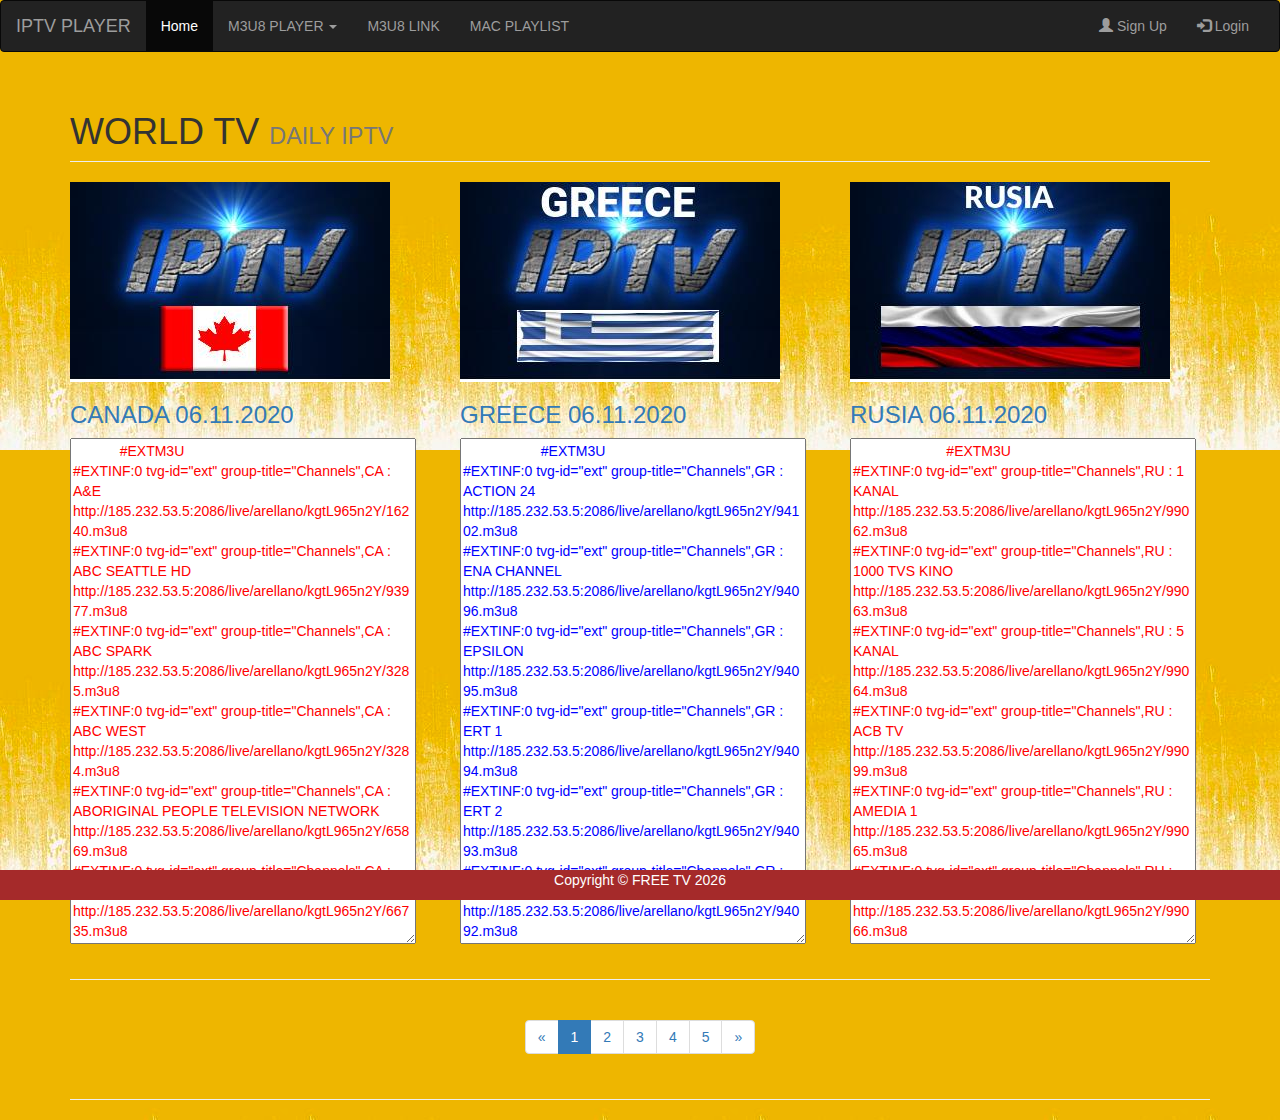
==== commit 37c8266d: "Update index-1.html" ====
--- a/index-1.html
+++ b/index-1.html
@@ -7,7 +7,8 @@
     <meta name="author" content="">
 
     <title>FREE TV LINKS</title>
-
+    <link rel='shortcut icon' href='./static/img/castIcon_128.png'>
+    <link rel='icon' href='./static/img/castIcon_128.png' type='image/x-icon'>
     <link rel="stylesheet" href="https://maxcdn.bootstrapcdn.com/bootstrap/3.4.1/css/bootstrap.min.css">
   <script src="https://ajax.googleapis.com/ajax/libs/jquery/3.5.1/jquery.min.js"></script>
   <script src="https://maxcdn.bootstrapcdn.com/bootstrap/3.4.1/js/bootstrap.min.js"></script>
@@ -901,4 +902,4 @@
     </script>
   </body>
 
-</html>+</html>
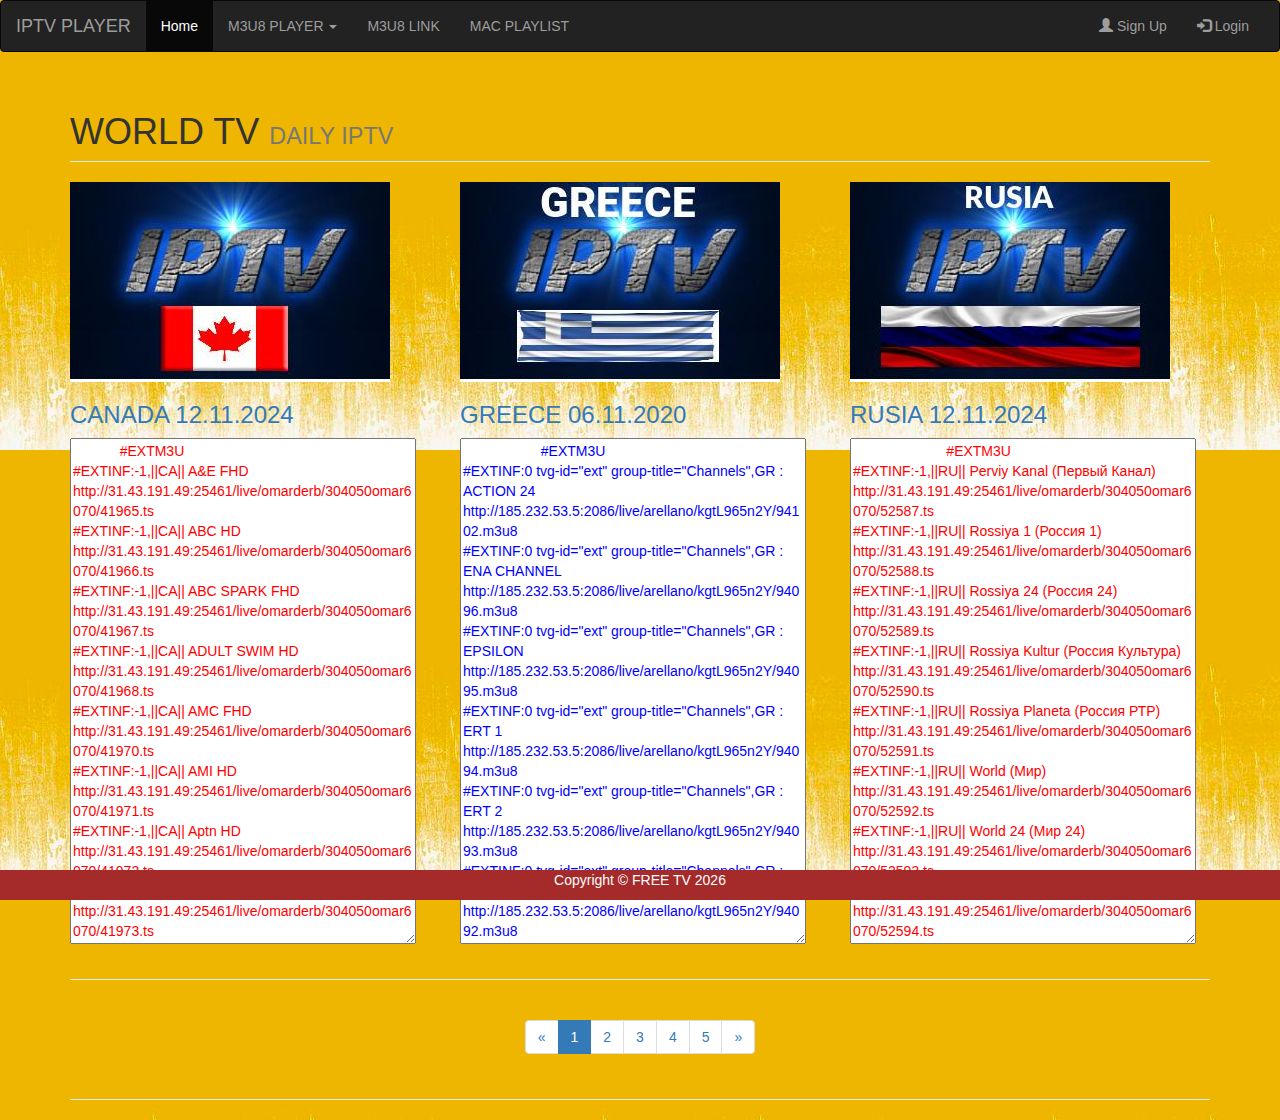
==== commit a03e9c8b: "Update index-1.html" ====
--- a/index-1.html
+++ b/index-1.html
@@ -81,523 +81,411 @@
 
         <div class="col-md-4 portfolio-item">
           <a href="#project-link"><img class="img-responsive" src="canada-iptv-links-playlist-m3u8.jpg"></a>
-          <h3><a href="#project-link">CANADA 06.11.2020</a></h3>
+          <h3><a href="#project-link">CANADA 12.11.2024</a></h3>
           <p><textarea cols="40" name="demo" style="color:red" readonly="" rows="25">
             #EXTM3U
-#EXTINF:0 tvg-id="ext" group-title="Channels",CA : A&E
-http://185.232.53.5:2086/live/arellano/kgtL965n2Y/16240.m3u8
-#EXTINF:0 tvg-id="ext" group-title="Channels",CA : ABC SEATTLE HD
-http://185.232.53.5:2086/live/arellano/kgtL965n2Y/93977.m3u8
-#EXTINF:0 tvg-id="ext" group-title="Channels",CA : ABC SPARK
-http://185.232.53.5:2086/live/arellano/kgtL965n2Y/3285.m3u8
-#EXTINF:0 tvg-id="ext" group-title="Channels",CA : ABC WEST
-http://185.232.53.5:2086/live/arellano/kgtL965n2Y/3284.m3u8
-#EXTINF:0 tvg-id="ext" group-title="Channels",CA : ABORIGINAL PEOPLE TELEVISION NETWORK
-http://185.232.53.5:2086/live/arellano/kgtL965n2Y/65869.m3u8
-#EXTINF:0 tvg-id="ext" group-title="Channels",CA : ADDIK TV
-http://185.232.53.5:2086/live/arellano/kgtL965n2Y/66735.m3u8
-#EXTINF:0 tvg-id="ext" group-title="Channels",CA : ADULT SWIM
-http://185.232.53.5:2086/live/arellano/kgtL965n2Y/65868.m3u8
-#EXTINF:0 tvg-id="ext" group-title="Channels",CA : AMC
-http://185.232.53.5:2086/live/arellano/kgtL965n2Y/3283.m3u8
-#EXTINF:0 tvg-id="ext" group-title="Channels",CA : AMERICAN HEROES CHANNEL
-http://185.232.53.5:2086/live/arellano/kgtL965n2Y/3282.m3u8
-#EXTINF:0 tvg-id="ext" group-title="Channels",CA : AMI TELEVISION
-http://185.232.53.5:2086/live/arellano/kgtL965n2Y/65870.m3u8
-#EXTINF:0 tvg-id="ext" group-title="Channels",CA : ANIMAL PLANET
-http://185.232.53.5:2086/live/arellano/kgtL965n2Y/3281.m3u8
-#EXTINF:0 tvg-id="ext" group-title="Channels",CA : APTN
-http://185.232.53.5:2086/live/arellano/kgtL965n2Y/99452.m3u8
-#EXTINF:0 tvg-id="ext" group-title="Channels",CA : ATN TAMIL
-http://185.232.53.5:2086/live/arellano/kgtL965n2Y/93935.m3u8
-#EXTINF:0 tvg-id="ext" group-title="Channels",CA : BBC CANADA
-http://185.232.53.5:2086/live/arellano/kgtL965n2Y/65866.m3u8
-#EXTINF:0 tvg-id="ext" group-title="Channels",CA : BBC EARTH
-http://185.232.53.5:2086/live/arellano/kgtL965n2Y/99171.m3u8
-#EXTINF:0 tvg-id="ext" group-title="Channels",CA : BBC WORLD NEWS
-http://185.232.53.5:2086/live/arellano/kgtL965n2Y/91261.m3u8
-#EXTINF:0 tvg-id="ext" group-title="Channels",CA : BEIN SPORTS CANADA
-http://185.232.53.5:2086/live/arellano/kgtL965n2Y/99361.m3u8
-#EXTINF:0 tvg-id="ext" group-title="Channels",CA : BET
-http://185.232.53.5:2086/live/arellano/kgtL965n2Y/3279.m3u8
-#EXTINF:0 tvg-id="ext" group-title="Channels",CA : BNN BLOOMBERG
-http://185.232.53.5:2086/live/arellano/kgtL965n2Y/3278.m3u8
-#EXTINF:0 tvg-id="ext" group-title="Channels",CA : BOOK TV
-http://185.232.53.5:2086/live/arellano/kgtL965n2Y/66743.m3u8
-#EXTINF:0 tvg-id="ext" group-title="Channels",CA : BRAVO
-http://185.232.53.5:2086/live/arellano/kgtL965n2Y/3277.m3u8
-#EXTINF:0 tvg-id="ext" group-title="Channels",CA : BUSINESS BLOOMBERG HD
-http://185.232.53.5:2086/live/arellano/kgtL965n2Y/93999.m3u8
-#EXTINF:0 tvg-id="ext" group-title="Channels",CA : CABLEPULSE 24TV
-http://185.232.53.5:2086/live/arellano/kgtL965n2Y/65854.m3u8
-#EXTINF:0 tvg-id="ext" group-title="Channels",CA : CANADA ONE
-http://185.232.53.5:2086/live/arellano/kgtL965n2Y/46666.m3u8
-#EXTINF:0 tvg-id="ext" group-title="Channels",CA : CANADA STAR TV
-http://185.232.53.5:2086/live/arellano/kgtL965n2Y/46667.m3u8
-#EXTINF:0 tvg-id="ext" group-title="Channels",CA : CANADIAN ARAB TV
-http://185.232.53.5:2086/live/arellano/kgtL965n2Y/63664.m3u8
-#EXTINF:0 tvg-id="ext" group-title="Channels",CA : CANAL D HD
-http://185.232.53.5:2086/live/arellano/kgtL965n2Y/93944.m3u8
-#EXTINF:0 tvg-id="ext" group-title="Channels",CA : CARTOON NETWORK
-http://185.232.53.5:2086/live/arellano/kgtL965n2Y/3270.m3u8
-#EXTINF:0 tvg-id="ext" group-title="Channels",CA : CBC
-http://185.232.53.5:2086/live/arellano/kgtL965n2Y/5487.m3u8
-#EXTINF:0 tvg-id="ext" group-title="Channels",CA : CBC EDMONTON
-http://185.232.53.5:2086/live/arellano/kgtL965n2Y/15276.m3u8
-#EXTINF:0 tvg-id="ext" group-title="Channels",CA : CBC HALIFAX
-http://185.232.53.5:2086/live/arellano/kgtL965n2Y/15278.m3u8
-#EXTINF:0 tvg-id="ext" group-title="Channels",CA : CBC HALIFAX HD
-http://185.232.53.5:2086/live/arellano/kgtL965n2Y/93930.m3u8
-#EXTINF:0 tvg-id="ext" group-title="Channels",CA : CBC MONTREAL
-http://185.232.53.5:2086/live/arellano/kgtL965n2Y/15279.m3u8
-#EXTINF:0 tvg-id="ext" group-title="Channels",CA : CBC NEWS NETWORK
-http://185.232.53.5:2086/live/arellano/kgtL965n2Y/65865.m3u8
-#EXTINF:0 tvg-id="ext" group-title="Channels",CA : CBC OTTAWA
-http://185.232.53.5:2086/live/arellano/kgtL965n2Y/15280.m3u8
-#EXTINF:0 tvg-id="ext" group-title="Channels",CA : CBC ST JOHNS
-http://185.232.53.5:2086/live/arellano/kgtL965n2Y/15282.m3u8
-#EXTINF:0 tvg-id="ext" group-title="Channels",CA : CBC TORONTO
-http://185.232.53.5:2086/live/arellano/kgtL965n2Y/15283.m3u8
-#EXTINF:0 tvg-id="ext" group-title="Channels",CA : CBC VANCOUVER
-http://185.232.53.5:2086/live/arellano/kgtL965n2Y/15284.m3u8
-#EXTINF:0 tvg-id="ext" group-title="Channels",CA : CBC WINNIPEG
-http://185.232.53.5:2086/live/arellano/kgtL965n2Y/93998.m3u8
-#EXTINF:0 tvg-id="ext" group-title="Channels",CA : CBS BUFFALO (WIVB)
-http://185.232.53.5:2086/live/arellano/kgtL965n2Y/65863.m3u8
-#EXTINF:0 tvg-id="ext" group-title="Channels",CA : CFJC KAMLOOPS
-http://185.232.53.5:2086/live/arellano/kgtL965n2Y/91258.m3u8
-#EXTINF:0 tvg-id="ext" group-title="Channels",CA : CFTV ONTARIO
-http://185.232.53.5:2086/live/arellano/kgtL965n2Y/91276.m3u8
-#EXTINF:0 tvg-id="ext" group-title="Channels",CA : CHCH
-http://185.232.53.5:2086/live/arellano/kgtL965n2Y/3275.m3u8
-#EXTINF:0 tvg-id="ext" group-title="Channels",CA : CHCO TV
-http://185.232.53.5:2086/live/arellano/kgtL965n2Y/91263.m3u8
-#EXTINF:0 tvg-id="ext" group-title="Channels",CA : CHEK NEWS
-http://185.232.53.5:2086/live/arellano/kgtL965n2Y/3274.m3u8
-#EXTINF:0 tvg-id="ext" group-title="Channels",CA : CHET TV
-http://185.232.53.5:2086/live/arellano/kgtL965n2Y/91272.m3u8
-#EXTINF:0 tvg-id="ext" group-title="Channels",CA : CHEX 2 ONTARIO
-http://185.232.53.5:2086/live/arellano/kgtL965n2Y/91257.m3u8
-#EXTINF:0 tvg-id="ext" group-title="Channels",CA : CHEX ONTARIO
-http://185.232.53.5:2086/live/arellano/kgtL965n2Y/91256.m3u8
-#EXTINF:0 tvg-id="ext" group-title="Channels",CA : CHRGD
-http://185.232.53.5:2086/live/arellano/kgtL965n2Y/65862.m3u8
-#EXTINF:0 tvg-id="ext" group-title="Channels",CA : CIHC NORTHWEST
-http://185.232.53.5:2086/live/arellano/kgtL965n2Y/91641.m3u8
-#EXTINF:0 tvg-id="ext" group-title="Channels",CA : CITY TV MONTREAL HD
-http://185.232.53.5:2086/live/arellano/kgtL965n2Y/93933.m3u8
-#EXTINF:0 tvg-id="ext" group-title="Channels",CA : CITY TV TORONTO
-http://185.232.53.5:2086/live/arellano/kgtL965n2Y/65853.m3u8
-#EXTINF:0 tvg-id="ext" group-title="Channels",CA : CKWS KINGSTON
-http://185.232.53.5:2086/live/arellano/kgtL965n2Y/91266.m3u8
-#EXTINF:0 tvg-id="ext" group-title="Channels",CA : CMT
-http://185.232.53.5:2086/live/arellano/kgtL965n2Y/3271.m3u8
-#EXTINF:0 tvg-id="ext" group-title="Channels",CA : CNBC CANADA
-http://185.232.53.5:2086/live/arellano/kgtL965n2Y/65861.m3u8
-#EXTINF:0 tvg-id="ext" group-title="Channels",CA : CNN
-http://185.232.53.5:2086/live/arellano/kgtL965n2Y/16216.m3u8
-#EXTINF:0 tvg-id="ext" group-title="Channels",CA : COMEDY WEST
-http://185.232.53.5:2086/live/arellano/kgtL965n2Y/3266.m3u8
-#EXTINF:0 tvg-id="ext" group-title="Channels",CA : COOKING CHANNEL
-http://185.232.53.5:2086/live/arellano/kgtL965n2Y/91273.m3u8
-#EXTINF:0 tvg-id="ext" group-title="Channels",CA : COTTAGE LIFE TV
-http://185.232.53.5:2086/live/arellano/kgtL965n2Y/3265.m3u8
-#EXTINF:0 tvg-id="ext" group-title="Channels",CA : COVID-19 LIVE UPDATE (Real Time)
-http://185.232.53.5:2086/live/arellano/kgtL965n2Y/99456.m3u8
-#EXTINF:0 tvg-id="ext" group-title="Channels",CA : CP24
-http://185.232.53.5:2086/live/arellano/kgtL965n2Y/3733.m3u8
-#EXTINF:0 tvg-id="ext" group-title="Channels",CA : CPAC ENGLISH
-http://185.232.53.5:2086/live/arellano/kgtL965n2Y/65860.m3u8
-#EXTINF:0 tvg-id="ext" group-title="Channels",CA : CPAC FRENCH
-http://185.232.53.5:2086/live/arellano/kgtL965n2Y/65859.m3u8
-#EXTINF:0 tvg-id="ext" group-title="Channels",CA : CPAC FRENCH HD
-http://185.232.53.5:2086/live/arellano/kgtL965n2Y/93923.m3u8
-#EXTINF:0 tvg-id="ext" group-title="Channels",CA : CPAC HD
-http://185.232.53.5:2086/live/arellano/kgtL965n2Y/94004.m3u8
-#EXTINF:0 tvg-id="ext" group-title="Channels",CA : CRAVE 1
-http://185.232.53.5:2086/live/arellano/kgtL965n2Y/16227.m3u8
-#EXTINF:0 tvg-id="ext" group-title="Channels",CA : CRAVE 2
-http://185.232.53.5:2086/live/arellano/kgtL965n2Y/16226.m3u8
-#EXTINF:0 tvg-id="ext" group-title="Channels",CA : CRAVE 3
-http://185.232.53.5:2086/live/arellano/kgtL965n2Y/16225.m3u8
-#EXTINF:0 tvg-id="ext" group-title="Channels",CA : CRAVE 4
-http://185.232.53.5:2086/live/arellano/kgtL965n2Y/66727.m3u8
-#EXTINF:0 tvg-id="ext" group-title="Channels",CA : CRIME INVESTIGATION
-http://185.232.53.5:2086/live/arellano/kgtL965n2Y/3276.m3u8
-#EXTINF:0 tvg-id="ext" group-title="Channels",CA : CTV
-http://185.232.53.5:2086/live/arellano/kgtL965n2Y/3768.m3u8
-#EXTINF:0 tvg-id="ext" group-title="Channels",CA : CTV 2
-http://185.232.53.5:2086/live/arellano/kgtL965n2Y/65831.m3u8
-#EXTINF:0 tvg-id="ext" group-title="Channels",CA : CTV CALGARY HD
-http://185.232.53.5:2086/live/arellano/kgtL965n2Y/93942.m3u8
-#EXTINF:0 tvg-id="ext" group-title="Channels",CA : CTV COMEDY
-http://185.232.53.5:2086/live/arellano/kgtL965n2Y/3268.m3u8
-#EXTINF:0 tvg-id="ext" group-title="Channels",CA : CTV DRAMA
-http://185.232.53.5:2086/live/arellano/kgtL965n2Y/65858.m3u8
-#EXTINF:0 tvg-id="ext" group-title="Channels",CA : CTV LIFE
-http://185.232.53.5:2086/live/arellano/kgtL965n2Y/91268.m3u8
-#EXTINF:0 tvg-id="ext" group-title="Channels",CA : CTV MONCTON HD
-http://185.232.53.5:2086/live/arellano/kgtL965n2Y/94000.m3u8
-#EXTINF:0 tvg-id="ext" group-title="Channels",CA : CTV MONTREAL HD
-http://185.232.53.5:2086/live/arellano/kgtL965n2Y/93997.m3u8
-#EXTINF:0 tvg-id="ext" group-title="Channels",CA : CTV NEWS 2 LIVE
-http://185.232.53.5:2086/live/arellano/kgtL965n2Y/36344.m3u8
-#EXTINF:0 tvg-id="ext" group-title="Channels",CA : CTV NEWS CHANNEL
-http://185.232.53.5:2086/live/arellano/kgtL965n2Y/65857.m3u8
-#EXTINF:0 tvg-id="ext" group-title="Channels",CA : CTV NORTHERN ONTARIO SUDBURY
-http://185.232.53.5:2086/live/arellano/kgtL965n2Y/93365.m3u8
-#EXTINF:0 tvg-id="ext" group-title="Channels",CA : CTV OTTAWA HD
-http://185.232.53.5:2086/live/arellano/kgtL965n2Y/93926.m3u8
-#EXTINF:0 tvg-id="ext" group-title="Channels",CA : CTV SCI-FI
-http://185.232.53.5:2086/live/arellano/kgtL965n2Y/65856.m3u8
-#EXTINF:0 tvg-id="ext" group-title="Channels",CA : CTV SUDBURY HD
-http://185.232.53.5:2086/live/arellano/kgtL965n2Y/93914.m3u8
-#EXTINF:0 tvg-id="ext" group-title="Channels",CA : CTV TORONTO
-http://185.232.53.5:2086/live/arellano/kgtL965n2Y/32233.m3u8
-#EXTINF:0 tvg-id="ext" group-title="Channels",CA : CTV VANCOUVER
-http://185.232.53.5:2086/live/arellano/kgtL965n2Y/91254.m3u8
-#EXTINF:0 tvg-id="ext" group-title="Channels",CA : CTV2 TORONTO
-http://185.232.53.5:2086/live/arellano/kgtL965n2Y/93968.m3u8
-#EXTINF:0 tvg-id="ext" group-title="Channels",CA : CTV2 VICTORIA HD
-http://185.232.53.5:2086/live/arellano/kgtL965n2Y/93950.m3u8
-#EXTINF:0 tvg-id="ext" group-title="Channels",CA : DAYSTAR
-http://185.232.53.5:2086/live/arellano/kgtL965n2Y/91253.m3u8
-#EXTINF:0 tvg-id="ext" group-title="Channels",CA : DEJAVIEW
-http://185.232.53.5:2086/live/arellano/kgtL965n2Y/93956.m3u8
-#EXTINF:0 tvg-id="ext" group-title="Channels",CA : DISCOVERY CHANNEL
-http://185.232.53.5:2086/live/arellano/kgtL965n2Y/3263.m3u8
-#EXTINF:0 tvg-id="ext" group-title="Channels",CA : DISCOVERY SCIENCE
-http://185.232.53.5:2086/live/arellano/kgtL965n2Y/3262.m3u8
-#EXTINF:0 tvg-id="ext" group-title="Channels",CA : DISCOVERY VELOCITY
-http://185.232.53.5:2086/live/arellano/kgtL965n2Y/99170.m3u8
-#EXTINF:0 tvg-id="ext" group-title="Channels",CA : DISNEY
-http://185.232.53.5:2086/live/arellano/kgtL965n2Y/93917.m3u8
-#EXTINF:0 tvg-id="ext" group-title="Channels",CA : DISNEY CHANNEL
-http://185.232.53.5:2086/live/arellano/kgtL965n2Y/3261.m3u8
-#EXTINF:0 tvg-id="ext" group-title="Channels",CA : DISNEY JR
-http://185.232.53.5:2086/live/arellano/kgtL965n2Y/3260.m3u8
-#EXTINF:0 tvg-id="ext" group-title="Channels",CA : DISNEY XD
-http://185.232.53.5:2086/live/arellano/kgtL965n2Y/65851.m3u8
-#EXTINF:0 tvg-id="ext" group-title="Channels",LA CHAINE
-http://185.232.53.5:2086/live/arellano/kgtL965n2Y/94003.m3u8
-#EXTINF:0 tvg-id="ext" group-title="Channels",CA : DIY NETWORK
-http://185.232.53.5:2086/live/arellano/kgtL965n2Y/13236.m3u8
-#EXTINF:0 tvg-id="ext" group-title="Channels",CA : DOCUMENTARY
-http://185.232.53.5:2086/live/arellano/kgtL965n2Y/3259.m3u8
-#EXTINF:0 tvg-id="ext" group-title="Channels",CA : DTOUR
-http://185.232.53.5:2086/live/arellano/kgtL965n2Y/65852.m3u8
-#EXTINF:0 tvg-id="ext" group-title="Channels",CA : E!
-http://185.232.53.5:2086/live/arellano/kgtL965n2Y/13235.m3u8
-#EXTINF:0 tvg-id="ext" group-title="Channels",CA : EVASI
-http://185.232.53.5:2086/live/arellano/kgtL965n2Y/93945.m3u8
-#EXTINF:0 tvg-id="ext" group-title="Channels",CA : EVENTS CHANNEL
-http://185.232.53.5:2086/live/arellano/kgtL965n2Y/3258.m3u8
-#EXTINF:0 tvg-id="ext" group-title="Channels",CA : FAITH TV
-http://185.232.53.5:2086/live/arellano/kgtL965n2Y/66742.m3u8
-#EXTINF:0 tvg-id="ext" group-title="Channels",CA : FAMILY
-http://185.232.53.5:2086/live/arellano/kgtL965n2Y/3257.m3u8
-#EXTINF:0 tvg-id="ext" group-title="Channels",CA : FAMILY (EAST)
-http://185.232.53.5:2086/live/arellano/kgtL965n2Y/65849.m3u8
-#EXTINF:0 tvg-id="ext" group-title="Channels",CA : FAMILY JUNIOR
-http://185.232.53.5:2086/live/arellano/kgtL965n2Y/3255.m3u8
-#EXTINF:0 tvg-id="ext" group-title="Channels",CA : FAMILY WEST
-http://185.232.53.5:2086/live/arellano/kgtL965n2Y/3256.m3u8
-#EXTINF:0 tvg-id="ext" group-title="Channels",CA : FIGHT NETWORK
-http://185.232.53.5:2086/live/arellano/kgtL965n2Y/3254.m3u8
-#EXTINF:0 tvg-id="ext" group-title="Channels",CA : FOOD NETWORK
-http://185.232.53.5:2086/live/arellano/kgtL965n2Y/3253.m3u8
-#EXTINF:0 tvg-id="ext" group-title="Channels",CA : FOX
-http://185.232.53.5:2086/live/arellano/kgtL965n2Y/3251.m3u8
-#EXTINF:0 tvg-id="ext" group-title="Channels",CA : FOX EAST
-http://185.232.53.5:2086/live/arellano/kgtL965n2Y/99172.m3u8
-#EXTINF:0 tvg-id="ext" group-title="Channels",CA : FOX NEWS
-http://185.232.53.5:2086/live/arellano/kgtL965n2Y/3252.m3u8
-#EXTINF:0 tvg-id="ext" group-title="Channels",CA : FOX SEATTLE HD
-http://185.232.53.5:2086/live/arellano/kgtL965n2Y/93982.m3u8
-#EXTINF:0 tvg-id="ext" group-title="Channels",CA : FOX SPORTS RACING
-http://185.232.53.5:2086/live/arellano/kgtL965n2Y/65848.m3u8
-#EXTINF:0 tvg-id="ext" group-title="Channels",CA : FX
-http://185.232.53.5:2086/live/arellano/kgtL965n2Y/16201.m3u8
-#EXTINF:0 tvg-id="ext" group-title="Channels",CA : FXX
-http://185.232.53.5:2086/live/arellano/kgtL965n2Y/16200.m3u8
-#EXTINF:0 tvg-id="ext" group-title="Channels",CA : GAME SHOW NETWORK HD
-http://185.232.53.5:2086/live/arellano/kgtL965n2Y/93915.m3u8
-#EXTINF:0 tvg-id="ext" group-title="Channels",CA : GAME TV
-http://185.232.53.5:2086/live/arellano/kgtL965n2Y/3249.m3u8
-#EXTINF:0 tvg-id="ext" group-title="Channels",CA : GAME+
-http://185.232.53.5:2086/live/arellano/kgtL965n2Y/65847.m3u8
-#EXTINF:0 tvg-id="ext" group-title="Channels",CA : GLOBAL BC
-http://185.232.53.5:2086/live/arellano/kgtL965n2Y/99178.m3u8
-#EXTINF:0 tvg-id="ext" group-title="Channels",CA : GLOBAL CALGARY
-http://185.232.53.5:2086/live/arellano/kgtL965n2Y/99173.m3u8
-#EXTINF:0 tvg-id="ext" group-title="Channels",CA : GLOBAL EDMONTON
-http://185.232.53.5:2086/live/arellano/kgtL965n2Y/3248.m3u8
-#EXTINF:0 tvg-id="ext" group-title="Channels",CA : GLOBAL MONTREAL
-http://185.232.53.5:2086/live/arellano/kgtL965n2Y/3247.m3u8
-#EXTINF:0 tvg-id="ext" group-title="Channels",CA : GLOBAL REGINA
-http://185.232.53.5:2086/live/arellano/kgtL965n2Y/99179.m3u8
-#EXTINF:0 tvg-id="ext" group-title="Channels",CA : GLOBAL TORONTO
-http://185.232.53.5:2086/live/arellano/kgtL965n2Y/3246.m3u8
-#EXTINF:0 tvg-id="ext" group-title="Channels",CA : H2
-http://185.232.53.5:2086/live/arellano/kgtL965n2Y/91264.m3u8
-#EXTINF:0 tvg-id="ext" group-title="Channels",CA : HBO 1
-http://185.232.53.5:2086/live/arellano/kgtL965n2Y/3245.m3u8
-#EXTINF:0 tvg-id="ext" group-title="Channels",CA : HBO 2
-http://185.232.53.5:2086/live/arellano/kgtL965n2Y/3244.m3u8
-#EXTINF:0 tvg-id="ext" group-title="Channels",CA : HGTV
-http://185.232.53.5:2086/live/arellano/kgtL965n2Y/3243.m3u8
-#EXTINF:0 tvg-id="ext" group-title="Channels",CA : HISTORY CHANNEL
-http://185.232.53.5:2086/live/arellano/kgtL965n2Y/3242.m3u8
-#EXTINF:0 tvg-id="ext" group-title="Channels",CA : HLN
-http://185.232.53.5:2086/live/arellano/kgtL965n2Y/3241.m3u8
-#EXTINF:0 tvg-id="ext" group-title="Channels",CA : HOPE TV
-http://185.232.53.5:2086/live/arellano/kgtL965n2Y/99174.m3u8
-#EXTINF:0 tvg-id="ext" group-title="Channels",CA : HPI RACING
-http://185.232.53.5:2086/live/arellano/kgtL965n2Y/91213.m3u8
-#EXTINF:0 tvg-id="ext" group-title="Channels",CA : ICI ARTV HD
-http://185.232.53.5:2086/live/arellano/kgtL965n2Y/93951.m3u8
-#EXTINF:0 tvg-id="ext" group-title="Channels",CA : ID
-http://185.232.53.5:2086/live/arellano/kgtL965n2Y/16235.m3u8
-#EXTINF:0 tvg-id="ext" group-title="Channels",CA : INVESTIGATION HD
-http://185.232.53.5:2086/live/arellano/kgtL965n2Y/93928.m3u8
-#EXTINF:0 tvg-id="ext" group-title="Channels",CA : JOY TV
-http://185.232.53.5:2086/live/arellano/kgtL965n2Y/99455.m3u8
-#EXTINF:0 tvg-id="ext" group-title="Channels",CA : KNOW
-http://185.232.53.5:2086/live/arellano/kgtL965n2Y/13232.m3u8
-#EXTINF:0 tvg-id="ext" group-title="Channels",CA : KNOWLEDGE NETWORK
-http://185.232.53.5:2086/live/arellano/kgtL965n2Y/63662.m3u8
-#EXTINF:0 tvg-id="ext" group-title="Channels",CA : LCN HD
-http://185.232.53.5:2086/live/arellano/kgtL965n2Y/93927.m3u8
-#EXTINF:0 tvg-id="ext" group-title="Channels",CA : LEAFS TV
-http://185.232.53.5:2086/live/arellano/kgtL965n2Y/95306.m3u8
-#EXTINF:0 tvg-id="ext" group-title="Channels",CA : LIFETIME
-http://185.232.53.5:2086/live/arellano/kgtL965n2Y/65843.m3u8
-#EXTINF:0 tvg-id="ext" group-title="Channels",CA : LOVE NATURE
-http://185.232.53.5:2086/live/arellano/kgtL965n2Y/66744.m3u8
-#EXTINF:0 tvg-id="ext" group-title="Channels",CA : MAKEFUL
-http://185.232.53.5:2086/live/arellano/kgtL965n2Y/65841.m3u8
-#EXTINF:0 tvg-id="ext" group-title="Channels",CA : MLB NETWORK
-http://185.232.53.5:2086/live/arellano/kgtL965n2Y/65842.m3u8
-#EXTINF:0 tvg-id="ext" group-title="Channels",CA : MOTORTREND
-http://185.232.53.5:2086/live/arellano/kgtL965n2Y/16196.m3u8
-#EXTINF:0 tvg-id="ext" group-title="Channels",CA : MOVIETIME
-http://185.232.53.5:2086/live/arellano/kgtL965n2Y/13231.m3u8
-#EXTINF:0 tvg-id="ext" group-title="Channels",CA : MTV
-http://185.232.53.5:2086/live/arellano/kgtL965n2Y/13229.m3u8
-#EXTINF:0 tvg-id="ext" group-title="Channels",CA : MTV 2
-http://185.232.53.5:2086/live/arellano/kgtL965n2Y/13230.m3u8
-#EXTINF:0 tvg-id="ext" group-title="Channels",CA : MUCH
-http://185.232.53.5:2086/live/arellano/kgtL965n2Y/93973.m3u8
-#EXTINF:0 tvg-id="ext" group-title="Channels",CA : MUCH MUSIC
-http://185.232.53.5:2086/live/arellano/kgtL965n2Y/13228.m3u8
-#EXTINF:0 tvg-id="ext" group-title="Channels",CA : NAT GEO WILD
-http://185.232.53.5:2086/live/arellano/kgtL965n2Y/65838.m3u8
-#EXTINF:0 tvg-id="ext" group-title="Channels",CA : NATIONAL GEOGRAPHIC
-http://185.232.53.5:2086/live/arellano/kgtL965n2Y/13233.m3u8
-#EXTINF:0 tvg-id="ext" group-title="Channels",CA : NBA TV
-http://185.232.53.5:2086/live/arellano/kgtL965n2Y/65840.m3u8
-#EXTINF:0 tvg-id="ext" group-title="Channels",CA : NBC GOLF
-http://185.232.53.5:2086/live/arellano/kgtL965n2Y/3403.m3u8
-#EXTINF:0 tvg-id="ext" group-title="Channels",CA : NBC SEATTLE HD
-http://185.232.53.5:2086/live/arellano/kgtL965n2Y/93980.m3u8
-#EXTINF:0 tvg-id="ext" group-title="Channels",CA : NBC WEST
-http://185.232.53.5:2086/live/arellano/kgtL965n2Y/91260.m3u8
-#EXTINF:0 tvg-id="ext" group-title="Channels",CA : NFL NETWORK
-http://185.232.53.5:2086/live/arellano/kgtL965n2Y/3402.m3u8
-#EXTINF:0 tvg-id="ext" group-title="Channels",CA : NICKELODEON
-http://185.232.53.5:2086/live/arellano/kgtL965n2Y/3238.m3u8
-#EXTINF:0 tvg-id="ext" group-title="Channels",CA : NTV NEWFOUNDLAND
-http://185.232.53.5:2086/live/arellano/kgtL965n2Y/36347.m3u8
-#EXTINF:0 tvg-id="ext" group-title="Channels",CA : OLN
-http://185.232.53.5:2086/live/arellano/kgtL965n2Y/65837.m3u8
-#EXTINF:0 tvg-id="ext" group-title="Channels",CA : OMNI EAST
-http://185.232.53.5:2086/live/arellano/kgtL965n2Y/65836.m3u8
-#EXTINF:0 tvg-id="ext" group-title="Channels",CA : OMNI PRINCE GEORGE
-http://185.232.53.5:2086/live/arellano/kgtL965n2Y/91271.m3u8
-#EXTINF:0 tvg-id="ext" group-title="Channels",CA : OMNI VANCOUVER HD
-http://185.232.53.5:2086/live/arellano/kgtL965n2Y/93920.m3u8
-#EXTINF:0 tvg-id="ext" group-title="Channels",CA : OMNI.1
-http://185.232.53.5:2086/live/arellano/kgtL965n2Y/65835.m3u8
-#EXTINF:0 tvg-id="ext" group-title="Channels",CA : OMNI.2
-http://185.232.53.5:2086/live/arellano/kgtL965n2Y/65834.m3u8
-#EXTINF:0 tvg-id="ext" group-title="Channels",CA : ONE
-http://185.232.53.5:2086/live/arellano/kgtL965n2Y/91262.m3u8
-#EXTINF:0 tvg-id="ext" group-title="Channels",CA : ONE: GET FIT
-http://185.232.53.5:2086/live/arellano/kgtL965n2Y/93967.m3u8
-#EXTINF:0 tvg-id="ext" group-title="Channels",CA : OUT TV
-http://185.232.53.5:2086/live/arellano/kgtL965n2Y/91215.m3u8
-#EXTINF:0 tvg-id="ext" group-title="Channels",CA : OWN
-http://185.232.53.5:2086/live/arellano/kgtL965n2Y/3237.m3u8
-#EXTINF:0 tvg-id="ext" group-title="Channels",CA : PARAMOUNT
-http://185.232.53.5:2086/live/arellano/kgtL965n2Y/91265.m3u8
-#EXTINF:0 tvg-id="ext" group-title="Channels",CA : PBS BUFFALO (WNED)
-http://185.232.53.5:2086/live/arellano/kgtL965n2Y/65833.m3u8
-#EXTINF:0 tvg-id="ext" group-title="Channels",CA : PBS SEATTLE HD
-http://185.232.53.5:2086/live/arellano/kgtL965n2Y/93979.m3u8
-#EXTINF:0 tvg-id="ext" group-title="Channels",CA : PBS WEST
-http://185.232.53.5:2086/live/arellano/kgtL965n2Y/3236.m3u8
-#EXTINF:0 tvg-id="ext" group-title="Channels",CA : PEACH TREE TV
-http://185.232.53.5:2086/live/arellano/kgtL965n2Y/3235.m3u8
-#EXTINF:0 tvg-id="ext" group-title="Channels",CA : PIX 11
-http://185.232.53.5:2086/live/arellano/kgtL965n2Y/3377.m3u8
-#EXTINF:0 tvg-id="ext" group-title="Channels",CA : PRISE 2 HD
-http://185.232.53.5:2086/live/arellano/kgtL965n2Y/93943.m3u8
-#EXTINF:0 tvg-id="ext" group-title="Channels",CA : RDS INFO
-http://185.232.53.5:2086/live/arellano/kgtL965n2Y/93984.m3u8
-#EXTINF:0 tvg-id="ext" group-title="Channels",CA : SAVOIR MEDIA (CFTU)
-http://185.232.53.5:2086/live/arellano/kgtL965n2Y/93963.m3u8
-#EXTINF:0 tvg-id="ext" group-title="Channels",CA : SHOWCASE
-http://185.232.53.5:2086/live/arellano/kgtL965n2Y/65832.m3u8
-#EXTINF:0 tvg-id="ext" group-title="Channels",CA : SILVER SCREEN CLASSICS
-http://185.232.53.5:2086/live/arellano/kgtL965n2Y/3230.m3u8
-#EXTINF:0 tvg-id="ext" group-title="Channels",CA : SLICE
-http://185.232.53.5:2086/live/arellano/kgtL965n2Y/3231.m3u8
-#EXTINF:0 tvg-id="ext" group-title="Channels",CA : SPACE SD
-http://185.232.53.5:2086/live/arellano/kgtL965n2Y/99453.m3u8
-#EXTINF:0 tvg-id="ext" group-title="Channels",CA : SPIKE
-http://185.232.53.5:2086/live/arellano/kgtL965n2Y/3228.m3u8
-#EXTINF:0 tvg-id="ext" group-title="Channels",CA : SPORTSMAN
-http://185.232.53.5:2086/live/arellano/kgtL965n2Y/99176.m3u8
-#EXTINF:0 tvg-id="ext" group-title="Channels",CA : SPORTSNET 360
-http://185.232.53.5:2086/live/arellano/kgtL965n2Y/3227.m3u8
-#EXTINF:0 tvg-id="ext" group-title="Channels",CA : SPORTSNET EAST
-http://185.232.53.5:2086/live/arellano/kgtL965n2Y/3226.m3u8
-#EXTINF:0 tvg-id="ext" group-title="Channels",CA : SPORTSNET ONE
-http://185.232.53.5:2086/live/arellano/kgtL965n2Y/3225.m3u8
-#EXTINF:0 tvg-id="ext" group-title="Channels",CA : SPORTSNET ONTARIO
-http://185.232.53.5:2086/live/arellano/kgtL965n2Y/3224.m3u8
-#EXTINF:0 tvg-id="ext" group-title="Channels",CA : SPORTSNET PACIFIC
-http://185.232.53.5:2086/live/arellano/kgtL965n2Y/3223.m3u8
-#EXTINF:0 tvg-id="ext" group-title="Channels",CA : SPORTSNET WEST
-http://185.232.53.5:2086/live/arellano/kgtL965n2Y/3222.m3u8
-#EXTINF:0 tvg-id="ext" group-title="Channels",CA : SPORTSNET WORLD
-http://185.232.53.5:2086/live/arellano/kgtL965n2Y/3221.m3u8
-#EXTINF:0 tvg-id="ext" group-title="Channels",CA : SUPER CHANNEL FUSE
-http://185.232.53.5:2086/live/arellano/kgtL965n2Y/3232.m3u8
-#EXTINF:0 tvg-id="ext" group-title="Channels",CA : SUPER CHANNEL GINX
-http://185.232.53.5:2086/live/arellano/kgtL965n2Y/3219.m3u8
-#EXTINF:0 tvg-id="ext" group-title="Channels",CA : SUPER CHANNEL HEART & HOME
-http://185.232.53.5:2086/live/arellano/kgtL965n2Y/66739.m3u8
-#EXTINF:0 tvg-id="ext" group-title="Channels",CA : SUPER CHANNEL VAULT
-http://185.232.53.5:2086/live/arellano/kgtL965n2Y/66740.m3u8
-#EXTINF:0 tvg-id="ext" group-title="Channels",CA : SUPER SPORTS CH 431 (WHEN LIVE)
-http://185.232.53.5:2086/live/arellano/kgtL965n2Y/66903.m3u8
-#EXTINF:0 tvg-id="ext" group-title="Channels",CA : SUPER SPORTS CH 432 (WHEN LIVE)
-http://185.232.53.5:2086/live/arellano/kgtL965n2Y/66904.m3u8
-#EXTINF:0 tvg-id="ext" group-title="Channels",CA : SUPER SPORTS CH 433 (WHEN LIVE)
-http://185.232.53.5:2086/live/arellano/kgtL965n2Y/66905.m3u8
-#EXTINF:0 tvg-id="ext" group-title="Channels",CA : SUPER SPORTS CH 434 (WHEN LIVE)
-http://185.232.53.5:2086/live/arellano/kgtL965n2Y/66906.m3u8
-#EXTINF:0 tvg-id="ext" group-title="Channels",CA : SUPER SPORTS CH 435 (WHEN LIVE)
-http://185.232.53.5:2086/live/arellano/kgtL965n2Y/66907.m3u8
-#EXTINF:0 tvg-id="ext" group-title="Channels",CA : SUPER SPORTS CH 436 (WHEN LIVE)
-http://185.232.53.5:2086/live/arellano/kgtL965n2Y/66908.m3u8
-#EXTINF:0 tvg-id="ext" group-title="Channels",CA : SUPER SPORTS CH 437 (WHEN LIVE)
-http://185.232.53.5:2086/live/arellano/kgtL965n2Y/66909.m3u8
-#EXTINF:0 tvg-id="ext" group-title="Channels",CA : SUPER SPORTS CH 438 (WHEN LIVE)
-http://185.232.53.5:2086/live/arellano/kgtL965n2Y/66911.m3u8
-#EXTINF:0 tvg-id="ext" group-title="Channels",CA : SUPER SPORTS CH 439 (WHEN LIVE)
-http://185.232.53.5:2086/live/arellano/kgtL965n2Y/66910.m3u8
-#EXTINF:0 tvg-id="ext" group-title="Channels",CA : SUPER SPORTS CH 440 (WHEN LIVE)
-http://185.232.53.5:2086/live/arellano/kgtL965n2Y/66912.m3u8
-#EXTINF:0 tvg-id="ext" group-title="Channels",CA : SUPER SPORTS CH 441 (WHEN LIVE)
-http://185.232.53.5:2086/live/arellano/kgtL965n2Y/66913.m3u8
-#EXTINF:0 tvg-id="ext" group-title="Channels",CA : SUPER SPORTS CH 442 (WHEN LIVE)
-http://185.232.53.5:2086/live/arellano/kgtL965n2Y/66914.m3u8
-#EXTINF:0 tvg-id="ext" group-title="Channels",CA : SUPER SPORTS CH 443 (WHEN LIVE)
-http://185.232.53.5:2086/live/arellano/kgtL965n2Y/66915.m3u8
-#EXTINF:0 tvg-id="ext" group-title="Channels",CA : SUPER SPORTS CH 444 (WHEN LIVE)
-http://185.232.53.5:2086/live/arellano/kgtL965n2Y/66916.m3u8
-#EXTINF:0 tvg-id="ext" group-title="Channels",CA : SUPER SPORTS CH 450 (WHEN LIVE)
-http://185.232.53.5:2086/live/arellano/kgtL965n2Y/66917.m3u8
-#EXTINF:0 tvg-id="ext" group-title="Channels",CA : SUPER SPORTS CH 452 (WHEN LIVE)
-http://185.232.53.5:2086/live/arellano/kgtL965n2Y/66918.m3u8
-#EXTINF:0 tvg-id="ext" group-title="Channels",CA : SUPER SPORTS CH 453 (WHEN LIVE)
-http://185.232.53.5:2086/live/arellano/kgtL965n2Y/66919.m3u8
-#EXTINF:0 tvg-id="ext" group-title="Channels",CA : SUPER SPORTS CH 454 (WHEN LIVE)
-http://185.232.53.5:2086/live/arellano/kgtL965n2Y/66922.m3u8
-#EXTINF:0 tvg-id="ext" group-title="Channels",CA : SUPER SPORTS CH 455 (WHEN LIVE)
-http://185.232.53.5:2086/live/arellano/kgtL965n2Y/66920.m3u8
-#EXTINF:0 tvg-id="ext" group-title="Channels",CA : SUPER SPORTS CH 456 (WHEN LIVE)
-http://185.232.53.5:2086/live/arellano/kgtL965n2Y/66921.m3u8
-#EXTINF:0 tvg-id="ext" group-title="Channels",CA : SUPER SPORTS CH 457 (WHEN LIVE)
-http://185.232.53.5:2086/live/arellano/kgtL965n2Y/66923.m3u8
-#EXTINF:0 tvg-id="ext" group-title="Channels",CA : SUPER SPORTS CH 458 (WHEN LIVE)
-http://185.232.53.5:2086/live/arellano/kgtL965n2Y/66924.m3u8
-#EXTINF:0 tvg-id="ext" group-title="Channels",CA : SUPER SPORTS CH 459 (WHEN LIVE)
-http://185.232.53.5:2086/live/arellano/kgtL965n2Y/66925.m3u8
-#EXTINF:0 tvg-id="ext" group-title="Channels",CA : SUPER SPORTS CH 460 (WHEN LIVE)
-http://185.232.53.5:2086/live/arellano/kgtL965n2Y/66926.m3u8
-#EXTINF:0 tvg-id="ext" group-title="Channels",CA : SUPER SPORTS CH 461 (WHEN LIVE)
-http://185.232.53.5:2086/live/arellano/kgtL965n2Y/66927.m3u8
-#EXTINF:0 tvg-id="ext" group-title="Channels",CA : SUPER SPORTS CH 462 (WHEN LIVE)
-http://185.232.53.5:2086/live/arellano/kgtL965n2Y/66928.m3u8
-#EXTINF:0 tvg-id="ext" group-title="Channels",CA : SUPER SPORTS CH 464 (WHEN LIVE)
-http://185.232.53.5:2086/live/arellano/kgtL965n2Y/66929.m3u8
-#EXTINF:0 tvg-id="ext" group-title="Channels",CA : SUPER SPORTS CH 465 (WHEN LIVE)
-http://185.232.53.5:2086/live/arellano/kgtL965n2Y/66930.m3u8
-#EXTINF:0 tvg-id="ext" group-title="Channels",CA : TCM
-http://185.232.53.5:2086/live/arellano/kgtL965n2Y/3217.m3u8
-#EXTINF:0 tvg-id="ext" group-title="Channels",CA : TELE QUEBEC
-http://185.232.53.5:2086/live/arellano/kgtL965n2Y/93960.m3u8
-#EXTINF:0 tvg-id="ext" group-title="Channels",CA : TELETOON
-http://185.232.53.5:2086/live/arellano/kgtL965n2Y/3205.m3u8
-#EXTINF:0 tvg-id="ext" group-title="Channels",CA : TFO
-http://185.232.53.5:2086/live/arellano/kgtL965n2Y/65830.m3u8
-#EXTINF:0 tvg-id="ext" group-title="Channels",CA : THE SHOPPING CHANNEL
-http://185.232.53.5:2086/live/arellano/kgtL965n2Y/36348.m3u8
-#EXTINF:0 tvg-id="ext" group-title="Channels",CA : TLC
-http://185.232.53.5:2086/live/arellano/kgtL965n2Y/3207.m3u8
-#EXTINF:0 tvg-id="ext" group-title="Channels",CA : TRAVEL + ESCAPE SD
-http://185.232.53.5:2086/live/arellano/kgtL965n2Y/99177.m3u8
-#EXTINF:0 tvg-id="ext" group-title="Channels",CA : TREEHOUSE TV
-http://185.232.53.5:2086/live/arellano/kgtL965n2Y/3203.m3u8
-#EXTINF:0 tvg-id="ext" group-title="Channels",CA : TSN 1
-http://185.232.53.5:2086/live/arellano/kgtL965n2Y/3202.m3u8
-#EXTINF:0 tvg-id="ext" group-title="Channels",CA : TSN 2
-http://185.232.53.5:2086/live/arellano/kgtL965n2Y/3201.m3u8
-#EXTINF:0 tvg-id="ext" group-title="Channels",CA : TSN 3
-http://185.232.53.5:2086/live/arellano/kgtL965n2Y/8802.m3u8
-#EXTINF:0 tvg-id="ext" group-title="Channels",CA : TSN 4
-http://185.232.53.5:2086/live/arellano/kgtL965n2Y/3199.m3u8
-#EXTINF:0 tvg-id="ext" group-title="Channels",CA : TSN 5
-http://185.232.53.5:2086/live/arellano/kgtL965n2Y/3198.m3u8
-#EXTINF:0 tvg-id="ext" group-title="Channels",CA : TV 5 QUEBEC CANADA HD
-http://185.232.53.5:2086/live/arellano/kgtL965n2Y/93929.m3u8
-#EXTINF:0 tvg-id="ext" group-title="Channels",CA : TV ONTARIO
-http://185.232.53.5:2086/live/arellano/kgtL965n2Y/65828.m3u8
-#EXTINF:0 tvg-id="ext" group-title="Channels",CA : TV ONTARIO (CICA)
-http://185.232.53.5:2086/live/arellano/kgtL965n2Y/93958.m3u8
-#EXTINF:0 tvg-id="ext" group-title="Channels",CA : TVA MONTREAL
-http://185.232.53.5:2086/live/arellano/kgtL965n2Y/65826.m3u8
-#EXTINF:0 tvg-id="ext" group-title="Channels",CA : TVA SPORTS HD
-http://185.232.53.5:2086/live/arellano/kgtL965n2Y/93986.m3u8
-#EXTINF:0 tvg-id="ext" group-title="Channels",CA : VISION TV
-http://185.232.53.5:2086/live/arellano/kgtL965n2Y/65822.m3u8
-#EXTINF:0 tvg-id="ext" group-title="Channels",CA : VRAK HD
-http://185.232.53.5:2086/live/arellano/kgtL965n2Y/93976.m3u8
-#EXTINF:0 tvg-id="ext" group-title="Channels",CA : W NETWORK
-http://185.232.53.5:2086/live/arellano/kgtL965n2Y/3195.m3u8
-#EXTINF:0 tvg-id="ext" group-title="Channels",CA : WEATHER NETWORK
-http://185.232.53.5:2086/live/arellano/kgtL965n2Y/65821.m3u8
-#EXTINF:0 tvg-id="ext" group-title="Channels",CA : WEATHER NETWORK HD
-http://185.232.53.5:2086/live/arellano/kgtL965n2Y/99181.m3u8
-#EXTINF:0 tvg-id="ext" group-title="Channels",CA : WGN CHICAGO
-http://185.232.53.5:2086/live/arellano/kgtL965n2Y/91638.m3u8
-#EXTINF:0 tvg-id="ext" group-title="Channels",CA : WILD TV
-http://185.232.53.5:2086/live/arellano/kgtL965n2Y/93948.m3u8
-#EXTINF:0 tvg-id="ext" group-title="Channels",CA : WSBK
-http://185.232.53.5:2086/live/arellano/kgtL965n2Y/3192.m3u8
-#EXTINF:0 tvg-id="ext" group-title="Channels",CA : WWE
-http://185.232.53.5:2086/live/arellano/kgtL965n2Y/16218.m3u8
-#EXTINF:0 tvg-id="ext" group-title="Channels",CA : YES BURLINGTON
-http://185.232.53.5:2086/live/arellano/kgtL965n2Y/93957.m3u8
-#EXTINF:0 tvg-id="ext" group-title="Channels",CA : YES TV
-http://185.232.53.5:2086/live/arellano/kgtL965n2Y/3191.m3u8
-#EXTINF:0 tvg-id="ext" group-title="Channels",CA : YTV EAST
-http://185.232.53.5:2086/live/arellano/kgtL965n2Y/3190.m3u8
-#EXTINF:0 tvg-id="ext" group-title="Channels",CA : YTV WEST
-http://185.232.53.5:2086/live/arellano/kgtL965n2Y/93919.m3u8
+#EXTINF:-1,||CA|| A&E FHD
+http://31.43.191.49:25461/live/omarderb/304050omar6070/41965.ts
+#EXTINF:-1,||CA|| ABC HD
+http://31.43.191.49:25461/live/omarderb/304050omar6070/41966.ts
+#EXTINF:-1,||CA|| ABC SPARK FHD
+http://31.43.191.49:25461/live/omarderb/304050omar6070/41967.ts
+#EXTINF:-1,||CA|| ADULT SWIM HD
+http://31.43.191.49:25461/live/omarderb/304050omar6070/41968.ts
+#EXTINF:-1,||CA|| AMC FHD
+http://31.43.191.49:25461/live/omarderb/304050omar6070/41970.ts
+#EXTINF:-1,||CA|| AMI HD
+http://31.43.191.49:25461/live/omarderb/304050omar6070/41971.ts
+#EXTINF:-1,||CA|| Aptn HD
+http://31.43.191.49:25461/live/omarderb/304050omar6070/41972.ts
+#EXTINF:-1,||CA|| BBC Canada SD
+http://31.43.191.49:25461/live/omarderb/304050omar6070/41973.ts
+#EXTINF:-1,||CA|| BBC Toronto Gaunda Punjab
+http://31.43.191.49:25461/live/omarderb/304050omar6070/41974.ts
+#EXTINF:-1,||CA|| beIN Sports HD
+http://31.43.191.49:25461/live/omarderb/304050omar6070/41976.ts
+#EXTINF:-1,||CA|| BET
+http://31.43.191.49:25461/live/omarderb/304050omar6070/41977.ts
+#EXTINF:-1,||CA|| Bloomberg Television
+http://31.43.191.49:25461/live/omarderb/304050omar6070/41978.ts
+#EXTINF:-1,||CA|| BNN HD
+http://31.43.191.49:25461/live/omarderb/304050omar6070/41979.ts
+#EXTINF:-1,||CA|| BRAVO HD
+http://31.43.191.49:25461/live/omarderb/304050omar6070/41980.ts
+#EXTINF:-1,||CA|| Bravo TV FHD
+http://31.43.191.49:25461/live/omarderb/304050omar6070/41981.ts
+#EXTINF:-1,||CA|| C-PAC
+http://31.43.191.49:25461/live/omarderb/304050omar6070/41982.ts
+#EXTINF:-1,||CA|| CA CPAC EN
+http://31.43.191.49:25461/live/omarderb/304050omar6070/41983.ts
+#EXTINF:-1,||CA|| CA E! HD
+http://31.43.191.49:25461/live/omarderb/304050omar6070/41984.ts
+#EXTINF:-1,||CA|| TSN 4 FHD
+http://31.43.191.49:25461/live/omarderb/304050omar6070/41985.ts
+#EXTINF:-1,||CA|| CablePulse 24
+http://31.43.191.49:25461/live/omarderb/304050omar6070/41986.ts
+#EXTINF:-1,||CA|| Canada One
+http://31.43.191.49:25461/live/omarderb/304050omar6070/41987.ts
+#EXTINF:-1,||CA|| CANAL D
+http://31.43.191.49:25461/live/omarderb/304050omar6070/41990.ts
+#EXTINF:-1,||CA|| Canal Savoir
+http://31.43.191.49:25461/live/omarderb/304050omar6070/41991.ts
+#EXTINF:-1,||CA|| Cartoon Network HD
+http://31.43.191.49:25461/live/omarderb/304050omar6070/41992.ts
+#EXTINF:-1,||CA|| CBC CALGARY HD
+http://31.43.191.49:25461/live/omarderb/304050omar6070/41994.ts
+#EXTINF:-1,||CA|| CBC CHARLOTTETOWN HD
+http://31.43.191.49:25461/live/omarderb/304050omar6070/41996.ts
+#EXTINF:-1,||CA|| CBC Edmonton
+http://31.43.191.49:25461/live/omarderb/304050omar6070/41998.ts
+#EXTINF:-1,||CA|| CBC News Network HD
+http://31.43.191.49:25461/live/omarderb/304050omar6070/42000.ts
+#EXTINF:-1,||CA|| CBC OTTAWA HD
+http://31.43.191.49:25461/live/omarderb/304050omar6070/42002.ts
+#EXTINF:-1,||CA|| CBC REGINA HD
+http://31.43.191.49:25461/live/omarderb/304050omar6070/42003.ts
+#EXTINF:-1,||CA|| CBC Toronto
+http://31.43.191.49:25461/live/omarderb/304050omar6070/42005.ts
+#EXTINF:-1,||CA|| CBC Toronto (CBLT)
+http://31.43.191.49:25461/live/omarderb/304050omar6070/42006.ts
+#EXTINF:-1,||CA|| CBC VANCOUVER
+http://31.43.191.49:25461/live/omarderb/304050omar6070/42007.ts
+#EXTINF:-1,||CA|| CBC West HD
+http://31.43.191.49:25461/live/omarderb/304050omar6070/42008.ts
+#EXTINF:-1,||CA|| CBC Windsor
+http://31.43.191.49:25461/live/omarderb/304050omar6070/42009.ts
+#EXTINF:-1,||CA|| CBC WINNIPEG HD
+http://31.43.191.49:25461/live/omarderb/304050omar6070/42010.ts
+#EXTINF:-1,||CA|| CBC Yellowknife HD
+http://31.43.191.49:25461/live/omarderb/304050omar6070/42011.ts
+#EXTINF:-1,||CA|| CHCH FHD
+http://31.43.191.49:25461/live/omarderb/304050omar6070/42012.ts
+#EXTINF:-1,||CA|| City FHD
+http://31.43.191.49:25461/live/omarderb/304050omar6070/42015.ts
+#EXTINF:-1,||CA|| CITY TORONTO
+http://31.43.191.49:25461/live/omarderb/304050omar6070/42016.ts
+#EXTINF:-1,||CA|| CITY TV HD
+http://31.43.191.49:25461/live/omarderb/304050omar6070/42017.ts
+#EXTINF:-1,||CA|| CMT CANADA
+http://31.43.191.49:25461/live/omarderb/304050omar6070/42020.ts
+#EXTINF:-1,||CA|| CMT HD
+http://31.43.191.49:25461/live/omarderb/304050omar6070/42021.ts
+#EXTINF:-1,||CA|| CNBC HD
+http://31.43.191.49:25461/live/omarderb/304050omar6070/42022.ts
+#EXTINF:-1,||CA|| CNN HD
+http://31.43.191.49:25461/live/omarderb/304050omar6070/42023.ts
+#EXTINF:-1,||CA|| CNN INTERNATIONAL HD
+http://31.43.191.49:25461/live/omarderb/304050omar6070/42024.ts
+#EXTINF:-1,||CA|| COMEDY East
+http://31.43.191.49:25461/live/omarderb/304050omar6070/42025.ts
+#EXTINF:-1,||CA|| COMEDY HD
+http://31.43.191.49:25461/live/omarderb/304050omar6070/42026.ts
+#EXTINF:-1,||CA|| COOKING CHANNEL HD
+http://31.43.191.49:25461/live/omarderb/304050omar6070/42027.ts
+#EXTINF:-1,||CA|| Cottage Life FHD
+http://31.43.191.49:25461/live/omarderb/304050omar6070/42029.ts
+#EXTINF:-1,||CA|| CP24 HD
+http://31.43.191.49:25461/live/omarderb/304050omar6070/42031.ts
+#EXTINF:-1,||CA|| CPAC 1
+http://31.43.191.49:25461/live/omarderb/304050omar6070/42032.ts
+#EXTINF:-1,||CA|| CPAC FRENCH
+http://31.43.191.49:25461/live/omarderb/304050omar6070/42033.ts
+#EXTINF:-1,||CA|| Crave 1 HD
+http://31.43.191.49:25461/live/omarderb/304050omar6070/42034.ts
+#EXTINF:-1,||CA|| CRAVE 2 HD
+http://31.43.191.49:25461/live/omarderb/304050omar6070/42036.ts
+#EXTINF:-1,||CA|| CRAVE 3 HD
+http://31.43.191.49:25461/live/omarderb/304050omar6070/42038.ts
+#EXTINF:-1,||CA|| CRAVE 4 HD
+http://31.43.191.49:25461/live/omarderb/304050omar6070/42039.ts
+#EXTINF:-1,||CA|| CRIME & INVESTIGATION HD
+http://31.43.191.49:25461/live/omarderb/304050omar6070/42040.ts
+#EXTINF:-1,||CA|| CTV 2
+http://31.43.191.49:25461/live/omarderb/304050omar6070/42042.ts
+#EXTINF:-1,||CA|| CTV 2 VANCOUVER HD
+http://31.43.191.49:25461/live/omarderb/304050omar6070/42043.ts
+#EXTINF:-1,||CA|| CTV DRAMA FHD
+http://31.43.191.49:25461/live/omarderb/304050omar6070/42045.ts
+#EXTINF:-1,||CA|| CTV HALIFAX
+http://31.43.191.49:25461/live/omarderb/304050omar6070/42046.ts
+#EXTINF:-1,||CA|| CTV KITCHENER
+http://31.43.191.49:25461/live/omarderb/304050omar6070/42047.ts
+#EXTINF:-1,||CA|| CTV Montreal HD
+http://31.43.191.49:25461/live/omarderb/304050omar6070/42048.ts
+#EXTINF:-1,||CA|| CTV News Newtork HD
+http://31.43.191.49:25461/live/omarderb/304050omar6070/42049.ts
+#EXTINF:-1,||CA|| CTV VANCOUVER HD
+http://31.43.191.49:25461/live/omarderb/304050omar6070/42054.ts
+#EXTINF:-1,||CA|| CTV2 OTTAWA
+http://31.43.191.49:25461/live/omarderb/304050omar6070/42055.ts
+#EXTINF:-1,||CA|| DayStar TV
+http://31.43.191.49:25461/live/omarderb/304050omar6070/42056.ts
+#EXTINF:-1,||CA|| DEJAVIEW HD
+http://31.43.191.49:25461/live/omarderb/304050omar6070/42057.ts
+#EXTINF:-1,||CA|| DISCOVERY SCIENCE HD
+http://31.43.191.49:25461/live/omarderb/304050omar6070/42059.ts
+#EXTINF:-1,||CA|| Discovery Velocity HD
+http://31.43.191.49:25461/live/omarderb/304050omar6070/42061.ts
+#EXTINF:-1,||CA|| Disney Channel HD
+http://31.43.191.49:25461/live/omarderb/304050omar6070/42062.ts
+#EXTINF:-1,||CA|| Disney Junior HD
+http://31.43.191.49:25461/live/omarderb/304050omar6070/42065.ts
+#EXTINF:-1,||CA|| Disney XD HD
+http://31.43.191.49:25461/live/omarderb/304050omar6070/42067.ts
+#EXTINF:-1,||CA|| DIY Network FHD
+http://31.43.191.49:25461/live/omarderb/304050omar6070/42068.ts
+#EXTINF:-1,||CA|| Dtour HD
+http://31.43.191.49:25461/live/omarderb/304050omar6070/42071.ts
+#EXTINF:-1,||CA|| E! Entertainment HD
+http://31.43.191.49:25461/live/omarderb/304050omar6070/42072.ts
+#EXTINF:-1,||CA|| E! FHD
+http://31.43.191.49:25461/live/omarderb/304050omar6070/42073.ts
+#EXTINF:-1,||CA|| EVASION HD
+http://31.43.191.49:25461/live/omarderb/304050omar6070/42075.ts
+#EXTINF:-1,||CA|| EWTN TV
+http://31.43.191.49:25461/live/omarderb/304050omar6070/42077.ts
+#EXTINF:-1,||CA|| Family CA
+http://31.43.191.49:25461/live/omarderb/304050omar6070/42078.ts
+#EXTINF:-1,||CA|| Family Jr HD
+http://31.43.191.49:25461/live/omarderb/304050omar6070/42080.ts
+#EXTINF:-1,||CA|| FOX FHD
+http://31.43.191.49:25461/live/omarderb/304050omar6070/42081.ts
+#EXTINF:-1,||CA|| FOX NEWS CANADA
+http://31.43.191.49:25461/live/omarderb/304050omar6070/42082.ts
+#EXTINF:-1,||CA|| Francophonie 24 TV
+http://31.43.191.49:25461/live/omarderb/304050omar6070/42086.ts
+#EXTINF:-1,||CA|| Rogers TV
+http://31.43.191.49:25461/live/omarderb/304050omar6070/42087.ts
+#EXTINF:-1,||CA|| Tamil Vision TV
+http://31.43.191.49:25461/live/omarderb/304050omar6070/42088.ts
+#EXTINF:-1,||CA|| Unis TV
+http://31.43.191.49:25461/live/omarderb/304050omar6070/42091.ts
+#EXTINF:-1,||CA|| FX HD
+http://31.43.191.49:25461/live/omarderb/304050omar6070/42092.ts
+#EXTINF:-1,||CA|| GAME SHOW NETWORK HD
+http://31.43.191.49:25461/live/omarderb/304050omar6070/42094.ts
+#EXTINF:-1,||CA|| Game TV
+http://31.43.191.49:25461/live/omarderb/304050omar6070/42095.ts
+#EXTINF:-1,||CA|| Global Calgary
+http://31.43.191.49:25461/live/omarderb/304050omar6070/42096.ts
+#EXTINF:-1,||CA|| Global FHD
+http://31.43.191.49:25461/live/omarderb/304050omar6070/42097.ts
+#EXTINF:-1,||CA|| GLOBAL TORONTO
+http://31.43.191.49:25461/live/omarderb/304050omar6070/42099.ts
+#EXTINF:-1,||CA|| GOLF Channel HD
+http://31.43.191.49:25461/live/omarderb/304050omar6070/42100.ts
+#EXTINF:-1,||CA|| GSN FHD
+http://31.43.191.49:25461/live/omarderb/304050omar6070/42101.ts
+#EXTINF:-1,||CA|| HBO 1
+http://31.43.191.49:25461/live/omarderb/304050omar6070/42102.ts
+#EXTINF:-1,||CA|| HBO 2 HD
+http://31.43.191.49:25461/live/omarderb/304050omar6070/42103.ts
+#EXTINF:-1,||CA|| HGTV HD
+http://31.43.191.49:25461/live/omarderb/304050omar6070/42106.ts
+#EXTINF:-1,||CA|| HISTORIA
+http://31.43.191.49:25461/live/omarderb/304050omar6070/42107.ts
+#EXTINF:-1,||CA|| History
+http://31.43.191.49:25461/live/omarderb/304050omar6070/42109.ts
+#EXTINF:-1,||CA|| HLN HD
+http://31.43.191.49:25461/live/omarderb/304050omar6070/42112.ts
+#EXTINF:-1,||CA|| ICI MONTREAL
+http://31.43.191.49:25461/live/omarderb/304050omar6070/42113.ts
+#EXTINF:-1,||CA|| ICI TELE MONTREAL
+http://31.43.191.49:25461/live/omarderb/304050omar6070/42115.ts
+#EXTINF:-1,||CA|| ICI VANCOUVER HD
+http://31.43.191.49:25461/live/omarderb/304050omar6070/42118.ts
+#EXTINF:-1,||CA|| IIPC TV
+http://31.43.191.49:25461/live/omarderb/304050omar6070/42120.ts
+#EXTINF:-1,||CA|| Investigation Discovery HD
+http://31.43.191.49:25461/live/omarderb/304050omar6070/42121.ts
+#EXTINF:-1,||CA|| KNOWLEDGE KIDS
+http://31.43.191.49:25461/live/omarderb/304050omar6070/42128.ts
+#EXTINF:-1,||CA|| KTLA
+http://31.43.191.49:25461/live/omarderb/304050omar6070/42129.ts
+#EXTINF:-1,||CA|| Lifetime FHD
+http://31.43.191.49:25461/live/omarderb/304050omar6070/42132.ts
+#EXTINF:-1,||CA|| LIFETIME MOVIE NETWORK HD
+http://31.43.191.49:25461/live/omarderb/304050omar6070/42133.ts
+#EXTINF:-1,||CA|| Makeful TV
+http://31.43.191.49:25461/live/omarderb/304050omar6070/42137.ts
+#EXTINF:-1,||CA|| Meteo Media
+http://31.43.191.49:25461/live/omarderb/304050omar6070/42140.ts
+#EXTINF:-1,||CA|| Miracle Channel FHD
+http://31.43.191.49:25461/live/omarderb/304050omar6070/42141.ts
+#EXTINF:-1,||CA|| Montreal Greek TV
+http://31.43.191.49:25461/live/omarderb/304050omar6070/42142.ts
+#EXTINF:-1,||CA|| MTV 2 HD
+http://31.43.191.49:25461/live/omarderb/304050omar6070/42144.ts
+#EXTINF:-1,||CA|| MTV Live
+http://31.43.191.49:25461/live/omarderb/304050omar6070/42145.ts
+#EXTINF:-1,||CA|| MUCH HD
+http://31.43.191.49:25461/live/omarderb/304050omar6070/42146.ts
+#EXTINF:-1,||CA|| Much Music HD
+http://31.43.191.49:25461/live/omarderb/304050omar6070/42147.ts
+#EXTINF:-1,||CA|| NBA TV
+http://31.43.191.49:25461/live/omarderb/304050omar6070/42148.ts
+#EXTINF:-1,||CA|| NHL Network HD
+http://31.43.191.49:25461/live/omarderb/304050omar6070/42149.ts
+#EXTINF:-1,||CA|| OLN HD
+http://31.43.191.49:25461/live/omarderb/304050omar6070/42153.ts
+#EXTINF:-1,||CA|| Omni 1 HD
+http://31.43.191.49:25461/live/omarderb/304050omar6070/42154.ts
+#EXTINF:-1,||CA|| Pardesi TV
+http://31.43.191.49:25461/live/omarderb/304050omar6070/42156.ts
+#EXTINF:-1,||CA|| PBS HD
+http://31.43.191.49:25461/live/omarderb/304050omar6070/42157.ts
+#EXTINF:-1,||CA|| PEACH TREE
+http://31.43.191.49:25461/live/omarderb/304050omar6070/42158.ts
+#EXTINF:-1,||CA|| Prime Asia TV
+http://31.43.191.49:25461/live/omarderb/304050omar6070/42160.ts
+#EXTINF:-1,||CA|| RDI
+http://31.43.191.49:25461/live/omarderb/304050omar6070/42164.ts
+#EXTINF:-1,||CA|| RDS 2
+http://31.43.191.49:25461/live/omarderb/304050omar6070/42166.ts
+#EXTINF:-1,||CA|| Sardari TV
+http://31.43.191.49:25461/live/omarderb/304050omar6070/42168.ts
+#EXTINF:-1,||CA|| Showcase HD
+http://31.43.191.49:25461/live/omarderb/304050omar6070/42170.ts
+#EXTINF:-1,||CA|| Silver Screen Classics CA
+http://31.43.191.49:25461/live/omarderb/304050omar6070/42171.ts
+#EXTINF:-1,||CA|| Slice FHD
+http://31.43.191.49:25461/live/omarderb/304050omar6070/42172.ts
+#EXTINF:-1,||CA|| Spike ( Paramount ) HD
+http://31.43.191.49:25461/live/omarderb/304050omar6070/42173.ts
+#EXTINF:-1,||CA|| Sports Net Ontario
+http://31.43.191.49:25461/live/omarderb/304050omar6070/42174.ts
+#EXTINF:-1,||CA|| SPORT NET PACIFIC
+http://31.43.191.49:25461/live/omarderb/304050omar6070/42175.ts
+#EXTINF:-1,||CA|| SportsNet 360 HD
+http://31.43.191.49:25461/live/omarderb/304050omar6070/42176.ts
+#EXTINF:-1,||CA|| SportsNet East HD
+http://31.43.191.49:25461/live/omarderb/304050omar6070/42177.ts
+#EXTINF:-1,||CA|| SportsNet NY HD
+http://31.43.191.49:25461/live/omarderb/304050omar6070/42178.ts
+#EXTINF:-1,||CA|| SportsNet One HD
+http://31.43.191.49:25461/live/omarderb/304050omar6070/42179.ts
+#EXTINF:-1,||CA|| SPORTSNET ONTARIO HD
+http://31.43.191.49:25461/live/omarderb/304050omar6070/42180.ts
+#EXTINF:-1,||CA|| SportsNet Pacific FHD
+http://31.43.191.49:25461/live/omarderb/304050omar6070/42181.ts
+#EXTINF:-1,||CA|| SportsNet West FHD
+http://31.43.191.49:25461/live/omarderb/304050omar6070/42182.ts
+#EXTINF:-1,||CA|| SPORTSNET PPV
+http://31.43.191.49:25461/live/omarderb/304050omar6070/42183.ts
+#EXTINF:-1,||CA|| SPT FIGHT NETWORK
+http://31.43.191.49:25461/live/omarderb/304050omar6070/42185.ts
+#EXTINF:-1,||CA|| SPT SPORTSNET 360
+http://31.43.191.49:25461/live/omarderb/304050omar6070/42186.ts
+#EXTINF:-1,||CA|| SPT SPORTSNET EAST
+http://31.43.191.49:25461/live/omarderb/304050omar6070/42187.ts
+#EXTINF:-1,||CA|| SPT SPORTSNET ONE
+http://31.43.191.49:25461/live/omarderb/304050omar6070/42188.ts
+#EXTINF:-1,||CA|| STARZ 2  HD
+http://31.43.191.49:25461/live/omarderb/304050omar6070/42192.ts
+#EXTINF:-1,||CA|| SUPER CHANNEL 1
+http://31.43.191.49:25461/live/omarderb/304050omar6070/42193.ts
+#EXTINF:-1,||CA|| Super Ecran 1
+http://31.43.191.49:25461/live/omarderb/304050omar6070/42194.ts
+#EXTINF:-1,||CA|| Super Ecran 2
+http://31.43.191.49:25461/live/omarderb/304050omar6070/42195.ts
+#EXTINF:-1,||CA|| Super Ecran 3
+http://31.43.191.49:25461/live/omarderb/304050omar6070/42196.ts
+#EXTINF:-1,||CA|| Super Ecran 4
+http://31.43.191.49:25461/live/omarderb/304050omar6070/42197.ts
+#EXTINF:-1,||CA|| Super Sports CH 368
+http://31.43.191.49:25461/live/omarderb/304050omar6070/42198.ts
+#EXTINF:-1,||CA|| SUPER SPORTS CH 432
+http://31.43.191.49:25461/live/omarderb/304050omar6070/42200.ts
+#EXTINF:-1,||CA|| Super Sports CH 433
+http://31.43.191.49:25461/live/omarderb/304050omar6070/42201.ts
+#EXTINF:-1,||CA|| SUPER SPORTS CH 433 - CA
+http://31.43.191.49:25461/live/omarderb/304050omar6070/42202.ts
+#EXTINF:-1,||CA|| SUPER SPORTS CH 436
+http://31.43.191.49:25461/live/omarderb/304050omar6070/42203.ts
+#EXTINF:-1,||CA|| TCM HD
+http://31.43.191.49:25461/live/omarderb/304050omar6070/42207.ts
+#EXTINF:-1,||CA|| TELE TOON FRENCH
+http://31.43.191.49:25461/live/omarderb/304050omar6070/42208.ts
+#EXTINF:-1,||CA|| TELEMAGINO
+http://31.43.191.49:25461/live/omarderb/304050omar6070/42210.ts
+#EXTINF:-1,||CA|| Teletoon Quebec
+http://31.43.191.49:25461/live/omarderb/304050omar6070/42211.ts
+#EXTINF:-1,||CA|| The Shopping Channel
+http://31.43.191.49:25461/live/omarderb/304050omar6070/42212.ts
+#EXTINF:-1,||CA|| TLC HD
+http://31.43.191.49:25461/live/omarderb/304050omar6070/42213.ts
+#EXTINF:-1,||CA|| TMN 1
+http://31.43.191.49:25461/live/omarderb/304050omar6070/42214.ts
+#EXTINF:-1,||CA|| Toronto 360 TV
+http://31.43.191.49:25461/live/omarderb/304050omar6070/42215.ts
+#EXTINF:-1,||CA|| Treehouse CA
+http://31.43.191.49:25461/live/omarderb/304050omar6070/42216.ts
+#EXTINF:-1,||CA|| TREEHOUSE HD
+http://31.43.191.49:25461/live/omarderb/304050omar6070/42217.ts
+#EXTINF:-1,||CA|| TSC HD
+http://31.43.191.49:25461/live/omarderb/304050omar6070/42218.ts
+#EXTINF:-1,||CA|| TSN 1 HD
+http://31.43.191.49:25461/live/omarderb/304050omar6070/42219.ts
+#EXTINF:-1,||CA|| TSN 2 HD
+http://31.43.191.49:25461/live/omarderb/304050omar6070/42220.ts
+#EXTINF:-1,||CA|| TSN 3 HD
+http://31.43.191.49:25461/live/omarderb/304050omar6070/42221.ts
+#EXTINF:-1,||CA|| TSN 4 FHD CA
+http://31.43.191.49:25461/live/omarderb/304050omar6070/42222.ts
+#EXTINF:-1,||CA|| TSN 5 HD
+http://31.43.191.49:25461/live/omarderb/304050omar6070/42223.ts
+#EXTINF:-1,||CA|| TV 16 Toronto
+http://31.43.191.49:25461/live/omarderb/304050omar6070/42224.ts
+#EXTINF:-1,||CA|| TV5 Quebec
+http://31.43.191.49:25461/live/omarderb/304050omar6070/42225.ts
+#EXTINF:-1,||CA|| TVA Gatineau
+http://31.43.191.49:25461/live/omarderb/304050omar6070/42226.ts
+#EXTINF:-1,||CA|| TVA Montreal
+http://31.43.191.49:25461/live/omarderb/304050omar6070/42227.ts
+#EXTINF:-1,||CA|| TVA Sports
+http://31.43.191.49:25461/live/omarderb/304050omar6070/42228.ts
+#EXTINF:-1,||CA|| TVA Sports 1 HD
+http://31.43.191.49:25461/live/omarderb/304050omar6070/42229.ts
+#EXTINF:-1,||CA|| TVA Sports 2 HD
+http://31.43.191.49:25461/live/omarderb/304050omar6070/42230.ts
+#EXTINF:-1,||CA|| TVO Kids HD
+http://31.43.191.49:25461/live/omarderb/304050omar6070/42231.ts
+#EXTINF:-1,||CA|| Unis TV
+http://31.43.191.49:25461/live/omarderb/304050omar6070/42232.ts
+#EXTINF:-1,||CA|| VIE
+http://31.43.191.49:25461/live/omarderb/304050omar6070/42233.ts
+#EXTINF:-1,||CA|| WGN
+http://31.43.191.49:25461/live/omarderb/304050omar6070/42235.ts
+#EXTINF:-1,||CA|| WWE Network HD
+http://31.43.191.49:25461/live/omarderb/304050omar6070/42237.ts
+#EXTINF:-1,||CA|| YES TV
+http://31.43.191.49:25461/live/omarderb/304050omar6070/42238.ts
+#EXTINF:-1,||CA|| Zeste
+http://31.43.191.49:25461/live/omarderb/304050omar6070/42240.ts
+#EXTINF:-1,||CA||RDS Info FR
+http://31.43.191.49:25461/live/omarderb/304050omar6070/42241.ts
+#EXTINF:-1,||CA||Tele Quebec FR
+http://31.43.191.49:25461/live/omarderb/304050omar6070/42242.ts
+#EXTINF:-1,||CA||TVA Sports FR
+http://31.43.191.49:25461/live/omarderb/304050omar6070/42243.ts
+#EXTINF:-1,||CA|| NFL Network HD
+http://31.43.191.49:25461/live/omarderb/304050omar6070/42245.ts
+#EXTINF:-1,||CA|| CBS HD
+http://31.43.191.49:25461/live/omarderb/304050omar6070/42246.ts
+#EXTINF:-1,||CA|| RDS INFO
+http://31.43.191.49:25461/live/omarderb/304050omar6070/42247.ts
+#EXTINF:-1,||CA|| BBC NEWS HD
+http://31.43.191.49:25461/live/omarderb/304050omar6070/42248.ts
+#EXTINF:-1,||CA|| MSNBC HD
+http://31.43.191.49:25461/live/omarderb/304050omar6070/42249.ts
+#EXTINF:-1,||CA|| Fight Network
+http://31.43.191.49:25461/live/omarderb/304050omar6070/42250.ts
+#EXTINF:-1,||CA|| TELE QUEBEC
+http://31.43.191.49:25461/live/omarderb/304050omar6070/42252.ts
+#EXTINF:-1,||CA|| RDS HD
+http://31.43.191.49:25461/live/omarderb/304050omar6070/66503.ts
+#EXTINF:-1,||CA|| ELLE HD
+http://31.43.191.49:25461/live/omarderb/304050omar6070/66582.ts
 </textarea>
 </p>
         </div>
@@ -700,135 +588,279 @@
 
         <div class="col-md-4 portfolio-item">
           <a href="#project-link"><img class="img-responsive" src="RUSIA-iptv-links.jpg"></a>
-          <h3><a href="#project-link">RUSIA 06.11.2020</a></h3>
+          <h3><a href="#project-link">RUSIA 12.11.2024</a></h3>
           <p><textarea cols="40" name="demo" style="color:red" readonly="" rows="25">
                         #EXTM3U
-#EXTINF:0 tvg-id="ext" group-title="Channels",RU : 1 KANAL
-http://185.232.53.5:2086/live/arellano/kgtL965n2Y/99062.m3u8
-#EXTINF:0 tvg-id="ext" group-title="Channels",RU : 1000 TVS KINO
-http://185.232.53.5:2086/live/arellano/kgtL965n2Y/99063.m3u8
-#EXTINF:0 tvg-id="ext" group-title="Channels",RU : 5 KANAL
-http://185.232.53.5:2086/live/arellano/kgtL965n2Y/99064.m3u8
-#EXTINF:0 tvg-id="ext" group-title="Channels",RU : ACB TV
-http://185.232.53.5:2086/live/arellano/kgtL965n2Y/99099.m3u8
-#EXTINF:0 tvg-id="ext" group-title="Channels",RU : AMEDIA 1
-http://185.232.53.5:2086/live/arellano/kgtL965n2Y/99065.m3u8
-#EXTINF:0 tvg-id="ext" group-title="Channels",RU : AMEDIA PREMIUM HD
-http://185.232.53.5:2086/live/arellano/kgtL965n2Y/99066.m3u8
-#EXTINF:0 tvg-id="ext" group-title="Channels",RU : ANIMAL PLANET
-http://185.232.53.5:2086/live/arellano/kgtL965n2Y/99067.m3u8
-#EXTINF:0 tvg-id="ext" group-title="Channels",RU : ARENATV
-http://185.232.53.5:2086/live/arellano/kgtL965n2Y/99068.m3u8
-#EXTINF:0 tvg-id="ext" group-title="Channels",RU : ARTE HD
-http://185.232.53.5:2086/live/arellano/kgtL965n2Y/99069.m3u8
-#EXTINF:0 tvg-id="ext" group-title="Channels",RU : AVTO PLUS
-http://185.232.53.5:2086/live/arellano/kgtL965n2Y/99070.m3u8
-#EXTINF:0 tvg-id="ext" group-title="Channels",RU : BLUESTV
-http://185.232.53.5:2086/live/arellano/kgtL965n2Y/99071.m3u8
-#EXTINF:0 tvg-id="ext" group-title="Channels",RU : CARTOON NETWORK
-http://185.232.53.5:2086/live/arellano/kgtL965n2Y/99072.m3u8
-#EXTINF:0 tvg-id="ext" group-title="Channels",RU : CHETV
-http://185.232.53.5:2086/live/arellano/kgtL965n2Y/99073.m3u8
-#EXTINF:0 tvg-id="ext" group-title="Channels",RU : DISCOVERY CHANNEL HD
-http://185.232.53.5:2086/live/arellano/kgtL965n2Y/99074.m3u8
-#EXTINF:0 tvg-id="ext" group-title="Channels",RU : DISCOVERY SCIENCE HD
-http://185.232.53.5:2086/live/arellano/kgtL965n2Y/99075.m3u8
-#EXTINF:0 tvg-id="ext" group-title="Channels",RU : DISNEY CHANNEL
-http://185.232.53.5:2086/live/arellano/kgtL965n2Y/99076.m3u8
-#EXTINF:0 tvg-id="ext" group-title="Channels",RU : DOMASHNIYTV
-http://185.232.53.5:2086/live/arellano/kgtL965n2Y/99078.m3u8
-#EXTINF:0 tvg-id="ext" group-title="Channels",RU : DOZHD TV
-http://185.232.53.5:2086/live/arellano/kgtL965n2Y/99079.m3u8
-#EXTINF:0 tvg-id="ext" group-title="Channels",RU : EDATV
-http://185.232.53.5:2086/live/arellano/kgtL965n2Y/99080.m3u8
-#EXTINF:0 tvg-id="ext" group-title="Channels",RU : EURONEWS
-http://185.232.53.5:2086/live/arellano/kgtL965n2Y/99081.m3u8
-#EXTINF:0 tvg-id="ext" group-title="Channels",RU : EUROPA PLUS TV
-http://185.232.53.5:2086/live/arellano/kgtL965n2Y/99082.m3u8
-#EXTINF:0 tvg-id="ext" group-title="Channels",RU : EUROSPORT
-http://185.232.53.5:2086/live/arellano/kgtL965n2Y/99083.m3u8
-#EXTINF:0 tvg-id="ext" group-title="Channels",RU : FOX LIFE
-http://185.232.53.5:2086/live/arellano/kgtL965n2Y/99084.m3u8
-#EXTINF:0 tvg-id="ext" group-title="Channels",RU : HISTORY
-http://185.232.53.5:2086/live/arellano/kgtL965n2Y/99085.m3u8
-#EXTINF:0 tvg-id="ext" group-title="Channels",RU : INDIA TV
-http://185.232.53.5:2086/live/arellano/kgtL965n2Y/99086.m3u8
-#EXTINF:0 tvg-id="ext" group-title="Channels",RU : ISTORIYA
-http://185.232.53.5:2086/live/arellano/kgtL965n2Y/99087.m3u8
-#EXTINF:0 tvg-id="ext" group-title="Channels",RU : KASEL
-http://185.232.53.5:2086/live/arellano/kgtL965n2Y/99088.m3u8
-#EXTINF:0 tvg-id="ext" group-title="Channels",RU : KINOKOMEDIA
-http://185.232.53.5:2086/live/arellano/kgtL965n2Y/99089.m3u8
-#EXTINF:0 tvg-id="ext" group-title="Channels",RU : KINOMIX
-http://185.232.53.5:2086/live/arellano/kgtL965n2Y/99090.m3u8
-#EXTINF:0 tvg-id="ext" group-title="Channels",RU : MATCH FOOTBALL 1
-http://185.232.53.5:2086/live/arellano/kgtL965n2Y/99034.m3u8
-#EXTINF:0 tvg-id="ext" group-title="Channels",RU : MATCH FOOTBALL 2
-http://185.232.53.5:2086/live/arellano/kgtL965n2Y/99033.m3u8
-#EXTINF:0 tvg-id="ext" group-title="Channels",RU : MATCH FOOTBALL 3
-http://185.232.53.5:2086/live/arellano/kgtL965n2Y/99032.m3u8
-#EXTINF:0 tvg-id="ext" group-title="Channels",RU : MATCH PLANETA
-http://185.232.53.5:2086/live/arellano/kgtL965n2Y/99030.m3u8
-#EXTINF:0 tvg-id="ext" group-title="Channels",RU : MATCH PREMIER
-http://185.232.53.5:2086/live/arellano/kgtL965n2Y/99031.m3u8
-#EXTINF:0 tvg-id="ext" group-title="Channels",RU : MATCHTV
-http://185.232.53.5:2086/live/arellano/kgtL965n2Y/99029.m3u8
-#EXTINF:0 tvg-id="ext" group-title="Channels",RU : MORSKOE TV
-http://185.232.53.5:2086/live/arellano/kgtL965n2Y/99028.m3u8
-#EXTINF:0 tvg-id="ext" group-title="Channels",RU : MOYA PLANETA
-http://185.232.53.5:2086/live/arellano/kgtL965n2Y/99027.m3u8
-#EXTINF:0 tvg-id="ext" group-title="Channels",RU : MULT TV
-http://185.232.53.5:2086/live/arellano/kgtL965n2Y/99026.m3u8
-#EXTINF:0 tvg-id="ext" group-title="Channels",RU : NAT GEO
-http://185.232.53.5:2086/live/arellano/kgtL965n2Y/99060.m3u8
-#EXTINF:0 tvg-id="ext" group-title="Channels",RU : NAT GEO WILD
-http://185.232.53.5:2086/live/arellano/kgtL965n2Y/99059.m3u8
-#EXTINF:0 tvg-id="ext" group-title="Channels",RU : NICK JR
-http://185.232.53.5:2086/live/arellano/kgtL965n2Y/99058.m3u8
-#EXTINF:0 tvg-id="ext" group-title="Channels",RU : NRJ
-http://185.232.53.5:2086/live/arellano/kgtL965n2Y/99025.m3u8
-#EXTINF:0 tvg-id="ext" group-title="Channels",RU : NTV
-http://185.232.53.5:2086/live/arellano/kgtL965n2Y/99061.m3u8
-#EXTINF:0 tvg-id="ext" group-title="Channels",RU : PYATNICA
-http://185.232.53.5:2086/live/arellano/kgtL965n2Y/99057.m3u8
-#EXTINF:0 tvg-id="ext" group-title="Channels",RU : RBK TV
-http://185.232.53.5:2086/live/arellano/kgtL965n2Y/99056.m3u8
-#EXTINF:0 tvg-id="ext" group-title="Channels",RU : RENTV
-http://185.232.53.5:2086/live/arellano/kgtL965n2Y/99053.m3u8
-#EXTINF:0 tvg-id="ext" group-title="Channels",RU : ROSSIA24
-http://185.232.53.5:2086/live/arellano/kgtL965n2Y/99049.m3u8
-#EXTINF:0 tvg-id="ext" group-title="Channels",RU : RT DOC TV
-http://185.232.53.5:2086/live/arellano/kgtL965n2Y/99055.m3u8
-#EXTINF:0 tvg-id="ext" group-title="Channels",RU : RUTV
-http://185.232.53.5:2086/live/arellano/kgtL965n2Y/99054.m3u8
-#EXTINF:0 tvg-id="ext" group-title="Channels",RU : SHANSON TV
-http://185.232.53.5:2086/live/arellano/kgtL965n2Y/99048.m3u8
-#EXTINF:0 tvg-id="ext" group-title="Channels",RU : TELEPUTESHESTVYA HD
-http://185.232.53.5:2086/live/arellano/kgtL965n2Y/99043.m3u8
-#EXTINF:0 tvg-id="ext" group-title="Channels",RU : TNT4
-http://185.232.53.5:2086/live/arellano/kgtL965n2Y/99046.m3u8
-#EXTINF:0 tvg-id="ext" group-title="Channels",RU : UNIVER TV
-http://185.232.53.5:2086/live/arellano/kgtL965n2Y/99097.m3u8
-#EXTINF:0 tvg-id="ext" group-title="Channels",RU : V GOSTYAX U SKAZKI
-http://185.232.53.5:2086/live/arellano/kgtL965n2Y/99041.m3u8
-#EXTINF:0 tvg-id="ext" group-title="Channels",RU : VIASAT 1000 ACTION
-http://185.232.53.5:2086/live/arellano/kgtL965n2Y/99037.m3u8
-#EXTINF:0 tvg-id="ext" group-title="Channels",RU : VIASAT HISTORY
-http://185.232.53.5:2086/live/arellano/kgtL965n2Y/99024.m3u8
-#EXTINF:0 tvg-id="ext" group-title="Channels",RU : VIASAT NATURE
-http://185.232.53.5:2086/live/arellano/kgtL965n2Y/99036.m3u8
-#EXTINF:0 tvg-id="ext" group-title="Channels",RU : VIP COMEDY HD
-http://185.232.53.5:2086/live/arellano/kgtL965n2Y/99040.m3u8
-#EXTINF:0 tvg-id="ext" group-title="Channels",RU : VIP MEGAHIT HD
-http://185.232.53.5:2086/live/arellano/kgtL965n2Y/99039.m3u8
-#EXTINF:0 tvg-id="ext" group-title="Channels",RU : VIP PREMIERE HD
-http://185.232.53.5:2086/live/arellano/kgtL965n2Y/99038.m3u8
-#EXTINF:0 tvg-id="ext" group-title="Channels",RU : VIVA TV
-http://185.232.53.5:2086/live/arellano/kgtL965n2Y/99100.m3u8
-#EXTINF:0 tvg-id="ext" group-title="Channels",RU : YU TV
-http://185.232.53.5:2086/live/arellano/kgtL965n2Y/99035.m3u8
-#EXTINF:0 tvg-id="ext" group-title="Channels",RU : ZVEZDATV
-http://185.232.53.5:2086/live/arellano/kgtL965n2Y/99023.m3u8
+#EXTINF:-1,||RU|| Perviy Kanal (Первый Канал)
+http://31.43.191.49:25461/live/omarderb/304050omar6070/52587.ts
+#EXTINF:-1,||RU|| Rossiya 1 (Россия 1)
+http://31.43.191.49:25461/live/omarderb/304050omar6070/52588.ts
+#EXTINF:-1,||RU|| Rossiya 24 (Россия 24)
+http://31.43.191.49:25461/live/omarderb/304050omar6070/52589.ts
+#EXTINF:-1,||RU|| Rossiya Kultur (Россия Культура)
+http://31.43.191.49:25461/live/omarderb/304050omar6070/52590.ts
+#EXTINF:-1,||RU|| Rossiya Planeta (Россия РТР)
+http://31.43.191.49:25461/live/omarderb/304050omar6070/52591.ts
+#EXTINF:-1,||RU|| World (Мир)
+http://31.43.191.49:25461/live/omarderb/304050omar6070/52592.ts
+#EXTINF:-1,||RU|| World 24 (Мир 24)
+http://31.43.191.49:25461/live/omarderb/304050omar6070/52593.ts
+#EXTINF:-1,||RU|| RT Documentary RU (RT Д)
+http://31.43.191.49:25461/live/omarderb/304050omar6070/52594.ts
+#EXTINF:-1,||RU|| Moscow 24 (Москва 24)
+http://31.43.191.49:25461/live/omarderb/304050omar6070/52595.ts
+#EXTINF:-1,||RU|| Belarus 24 TV (Беларусь 24 TB)
+http://31.43.191.49:25461/live/omarderb/304050omar6070/52596.ts
+#EXTINF:-1,||RU|| RBC (РБК)
+http://31.43.191.49:25461/live/omarderb/304050omar6070/52597.ts
+#EXTINF:-1,||RU|| Euronews RU (Евроновости)
+http://31.43.191.49:25461/live/omarderb/304050omar6070/52598.ts
+#EXTINF:-1,||RU|| ТВЦ
+http://31.43.191.49:25461/live/omarderb/304050omar6070/52599.ts
+#EXTINF:-1,||RU|| HTB
+http://31.43.191.49:25461/live/omarderb/304050omar6070/52600.ts
+#EXTINF:-1,||RU|| Ю TB
+http://31.43.191.49:25461/live/omarderb/304050omar6070/52601.ts
+#EXTINF:-1,||RU|| РЕН TB
+http://31.43.191.49:25461/live/omarderb/304050omar6070/52602.ts
+#EXTINF:-1,||RU|| СТС (стс)
+http://31.43.191.49:25461/live/omarderb/304050omar6070/52603.ts
+#EXTINF:-1,||RU|| CTC Love
+http://31.43.191.49:25461/live/omarderb/304050omar6070/52604.ts
+#EXTINF:-1,||RU|| ТNТ (ТНТ)
+http://31.43.191.49:25461/live/omarderb/304050omar6070/52605.ts
+#EXTINF:-1,||RU|| ТNТ 4 (ТНТ4)
+http://31.43.191.49:25461/live/omarderb/304050omar6070/52606.ts
+#EXTINF:-1,||RU|| Friday! (Пятница)
+http://31.43.191.49:25461/live/omarderb/304050omar6070/52607.ts
+#EXTINF:-1,||RU|| Че
+http://31.43.191.49:25461/live/omarderb/304050omar6070/52608.ts
+#EXTINF:-1,||RU|| CTV (СТБ)
+http://31.43.191.49:25461/live/omarderb/304050omar6070/52609.ts
+#EXTINF:-1,||RU|| OTR (ОТР)
+http://31.43.191.49:25461/live/omarderb/304050omar6070/52610.ts
+#EXTINF:-1,||RU|| ТRO (TPO)
+http://31.43.191.49:25461/live/omarderb/304050omar6070/52611.ts
+#EXTINF:-1,||RU|| TV 3 (ТВ 3)
+http://31.43.191.49:25461/live/omarderb/304050omar6070/52612.ts
+#EXTINF:-1,||RU|| Domashniy (Домашний)
+http://31.43.191.49:25461/live/omarderb/304050omar6070/52613.ts
+#EXTINF:-1,||RU|| 5 Kanal (5 канал)
+http://31.43.191.49:25461/live/omarderb/304050omar6070/52614.ts
+#EXTINF:-1,||RU|| 8 Kanal (8 канал)
+http://31.43.191.49:25461/live/omarderb/304050omar6070/52615.ts
+#EXTINF:-1,||RU|| Star (Звезда)
+http://31.43.191.49:25461/live/omarderb/304050omar6070/52616.ts
+#EXTINF:-1,||RU|| TLC Rossiya (TLC Россия)
+http://31.43.191.49:25461/live/omarderb/304050omar6070/52617.ts
+#EXTINF:-1,||RU|| Paramount Comedy
+http://31.43.191.49:25461/live/omarderb/304050omar6070/52618.ts
+#EXTINF:-1,||RU|| Fox
+http://31.43.191.49:25461/live/omarderb/304050omar6070/52619.ts
+#EXTINF:-1,||RU|| Fox Life
+http://31.43.191.49:25461/live/omarderb/304050omar6070/52620.ts
+#EXTINF:-1,||RU|| Sony Sci-Fi
+http://31.43.191.49:25461/live/omarderb/304050omar6070/52621.ts
+#EXTINF:-1,||RU|| Sony Turbo
+http://31.43.191.49:25461/live/omarderb/304050omar6070/52622.ts
+#EXTINF:-1,||RU|| Sony Entertainment (SET)
+http://31.43.191.49:25461/live/omarderb/304050omar6070/52623.ts
+#EXTINF:-1,||RU|| Amedia 1 (Амедиа 1)
+http://31.43.191.49:25461/live/omarderb/304050omar6070/52624.ts
+#EXTINF:-1,||RU|| Amedia 2 (Амедиа 2)
+http://31.43.191.49:25461/live/omarderb/304050omar6070/52625.ts
+#EXTINF:-1,||RU|| Amedia Hit  (Амедиа Hit)
+http://31.43.191.49:25461/live/omarderb/304050omar6070/52626.ts
+#EXTINF:-1,||RU|| Amedia Premium
+http://31.43.191.49:25461/live/omarderb/304050omar6070/52627.ts
+#EXTINF:-1,||RU|| TV 1000 Premium
+http://31.43.191.49:25461/live/omarderb/304050omar6070/52628.ts
+#EXTINF:-1,||RU|| TV 1000 MegaHit
+http://31.43.191.49:25461/live/omarderb/304050omar6070/52629.ts
+#EXTINF:-1,||RU|| TV 1000 Comedy H
+http://31.43.191.49:25461/live/omarderb/304050omar6070/52630.ts
+#EXTINF:-1,||RU|| TV 1000
+http://31.43.191.49:25461/live/omarderb/304050omar6070/52631.ts
+#EXTINF:-1,||RU|| TV 1000 Action
+http://31.43.191.49:25461/live/omarderb/304050omar6070/52632.ts
+#EXTINF:-1,||RU|| TV 1000 Ru Kino (Русское кино)
+http://31.43.191.49:25461/live/omarderb/304050omar6070/52633.ts
+#EXTINF:-1,||RU|| Dom Kino (Дом Кино)
+http://31.43.191.49:25461/live/omarderb/304050omar6070/52634.ts
+#EXTINF:-1,||RU|| Muzhskoe Kino (Мужское кино)
+http://31.43.191.49:25461/live/omarderb/304050omar6070/52635.ts
+#EXTINF:-1,||RU|| Nashe Novoe Kino ( Наше любимое кино)
+http://31.43.191.49:25461/live/omarderb/304050omar6070/52636.ts
+#EXTINF:-1,||RU|| Kino TV (Кино ТВ)
+http://31.43.191.49:25461/live/omarderb/304050omar6070/52637.ts
+#EXTINF:-1,||RU|| Kinokomedija (Кинокомедия)
+http://31.43.191.49:25461/live/omarderb/304050omar6070/52638.ts
+#EXTINF:-1,||RU|| Kinopokaz (Кинопоказ)
+http://31.43.191.49:25461/live/omarderb/304050omar6070/52639.ts
+#EXTINF:-1,||RU|| Kinosvidanie (Киносвидание)
+http://31.43.191.49:25461/live/omarderb/304050omar6070/52640.ts
+#EXTINF:-1,||RU|| Kinosemya (Киносемья)
+http://31.43.191.49:25461/live/omarderb/304050omar6070/52641.ts
+#EXTINF:-1,||RU|| Kino Hit (Кинохит)
+http://31.43.191.49:25461/live/omarderb/304050omar6070/52642.ts
+#EXTINF:-1,||RU|| Rodnoe Kino (Родное кино)
+http://31.43.191.49:25461/live/omarderb/304050omar6070/52643.ts
+#EXTINF:-1,||RU|| Kinomiks (Киномикс)
+http://31.43.191.49:25461/live/omarderb/304050omar6070/52644.ts
+#EXTINF:-1,||RU|| Kinoseriya (Киносерия)
+http://31.43.191.49:25461/live/omarderb/304050omar6070/52645.ts
+#EXTINF:-1,||RU|| Evrokino (Еврокино)
+http://31.43.191.49:25461/live/omarderb/304050omar6070/52646.ts
+#EXTINF:-1,||RU|| Russkiy illyuzion (Русский иллюзион)
+http://31.43.191.49:25461/live/omarderb/304050omar6070/52647.ts
+#EXTINF:-1,||RU|| Russkiy Roman (Русский Роман)
+http://31.43.191.49:25461/live/omarderb/304050omar6070/52648.ts
+#EXTINF:-1,||RU|| Russkiy Bestseller (Русский бестселлер)
+http://31.43.191.49:25461/live/omarderb/304050omar6070/52649.ts
+#EXTINF:-1,||RU|| Russkiy Detektiv (Русский Детектив)
+http://31.43.191.49:25461/live/omarderb/304050omar6070/52650.ts
+#EXTINF:-1,||RU|| Indijskoe Kino (Индийское кино)
+http://31.43.191.49:25461/live/omarderb/304050omar6070/52651.ts
+#EXTINF:-1,||RU|| EUROSPORT 1 HD
+http://31.43.191.49:25461/live/omarderb/304050omar6070/52652.ts
+#EXTINF:-1,||RU|| EUROSPORT 2 HD
+http://31.43.191.49:25461/live/omarderb/304050omar6070/52653.ts
+#EXTINF:-1,||RU|| Match! Premiere (Матч Премьер)
+http://31.43.191.49:25461/live/omarderb/304050omar6070/52654.ts
+#EXTINF:-1,||RU|| Match! Nash sport (Матч! Страна - Наш Спорт)
+http://31.43.191.49:25461/live/omarderb/304050omar6070/52655.ts
+#EXTINF:-1,||RU|| Match! Arena (Матч! Арена)
+http://31.43.191.49:25461/live/omarderb/304050omar6070/52656.ts
+#EXTINF:-1,||RU|| Match! Igra (Матч! Игра)
+http://31.43.191.49:25461/live/omarderb/304050omar6070/52657.ts
+#EXTINF:-1,||RU|| Match! Futbol 1 (Матч! Футбол 1)
+http://31.43.191.49:25461/live/omarderb/304050omar6070/52658.ts
+#EXTINF:-1,||RU|| Match! Futbol 2 (Матч! Футбол 2)
+http://31.43.191.49:25461/live/omarderb/304050omar6070/52659.ts
+#EXTINF:-1,||RU|| Match! Futbol 3 (Матч! Футбол 3)
+http://31.43.191.49:25461/live/omarderb/304050omar6070/52660.ts
+#EXTINF:-1,||RU|| Telekanal Football (Телеканал Футбол)
+http://31.43.191.49:25461/live/omarderb/304050omar6070/52661.ts
+#EXTINF:-1,||RU|| Match! Boxe TV (МАТЧ! Боец)
+http://31.43.191.49:25461/live/omarderb/304050omar6070/52662.ts
+#EXTINF:-1,||RU|| Viasat Sport
+http://31.43.191.49:25461/live/omarderb/304050omar6070/52663.ts
+#EXTINF:-1,||RU|| Zoo Park (ZooПарк)
+http://31.43.191.49:25461/live/omarderb/304050omar6070/52664.ts
+#EXTINF:-1,||RU|| Viasat Nature
+http://31.43.191.49:25461/live/omarderb/304050omar6070/52665.ts
+#EXTINF:-1,||RU|| Animal Planet
+http://31.43.191.49:25461/live/omarderb/304050omar6070/52666.ts
+#EXTINF:-1,||RU|| National Geographic Wild
+http://31.43.191.49:25461/live/omarderb/304050omar6070/52667.ts
+#EXTINF:-1,||RU|| National Geographic
+http://31.43.191.49:25461/live/omarderb/304050omar6070/52668.ts
+#EXTINF:-1,||RU|| Discovery Channel
+http://31.43.191.49:25461/live/omarderb/304050omar6070/52669.ts
+#EXTINF:-1,||RU|| Discovery Science
+http://31.43.191.49:25461/live/omarderb/304050omar6070/52670.ts
+#EXTINF:-1,||RU|| Galaxy TV
+http://31.43.191.49:25461/live/omarderb/304050omar6070/52671.ts
+#EXTINF:-1,||RU|| Da Vinci Learning
+http://31.43.191.49:25461/live/omarderb/304050omar6070/52672.ts
+#EXTINF:-1,||RU|| Viasat Explore
+http://31.43.191.49:25461/live/omarderb/304050omar6070/52673.ts
+#EXTINF:-1,||RU|| Viasat History
+http://31.43.191.49:25461/live/omarderb/304050omar6070/52674.ts
+#EXTINF:-1,||RU|| History
+http://31.43.191.49:25461/live/omarderb/304050omar6070/52675.ts
+#EXTINF:-1,||RU|| Istoria (История)
+http://31.43.191.49:25461/live/omarderb/304050omar6070/52676.ts
+#EXTINF:-1,||RU|| RTG (Russian Travel Guide)
+http://31.43.191.49:25461/live/omarderb/304050omar6070/52677.ts
+#EXTINF:-1,||RU|| Travel Channel
+http://31.43.191.49:25461/live/omarderb/304050omar6070/52678.ts
+#EXTINF:-1,||RU|| Travel+ Adventure
+http://31.43.191.49:25461/live/omarderb/304050omar6070/52679.ts
+#EXTINF:-1,||RU|| Zhivaja Planeta (Живая планета)
+http://31.43.191.49:25461/live/omarderb/304050omar6070/52680.ts
+#EXTINF:-1,||RU|| HD Life
+http://31.43.191.49:25461/live/omarderb/304050omar6070/52681.ts
+#EXTINF:-1,||RU|| My Planete (Моя Планета)
+http://31.43.191.49:25461/live/omarderb/304050omar6070/52682.ts
+#EXTINF:-1,||RU|| Ocean TV
+http://31.43.191.49:25461/live/omarderb/304050omar6070/52684.ts
+#EXTINF:-1,||RU|| Hunting and fishing (Охота и рыбалка)
+http://31.43.191.49:25461/live/omarderb/304050omar6070/52685.ts
+#EXTINF:-1,||RU|| Science 2.0 (Наука 2.0)
+http://31.43.191.49:25461/live/omarderb/304050omar6070/52686.ts
+#EXTINF:-1,||RU|| Weapon (Оружие)
+http://31.43.191.49:25461/live/omarderb/304050omar6070/52687.ts
+#EXTINF:-1,||RU|| 24 Doc (24 док)
+http://31.43.191.49:25461/live/omarderb/304050omar6070/52688.ts
+#EXTINF:-1,||RU|| Nano TV (Нано ТВ)
+http://31.43.191.49:25461/live/omarderb/304050omar6070/52689.ts
+#EXTINF:-1,||RU|| Music Box RU
+http://31.43.191.49:25461/live/omarderb/304050omar6070/52690.ts
+#EXTINF:-1,||RU|| ТНТ Music
+http://31.43.191.49:25461/live/omarderb/304050omar6070/52691.ts
+#EXTINF:-1,||RU|| Bridge TV
+http://31.43.191.49:25461/live/omarderb/304050omar6070/52692.ts
+#EXTINF:-1,||RU|| Bridge TV Hits (Dange TV)
+http://31.43.191.49:25461/live/omarderb/304050omar6070/52693.ts
+#EXTINF:-1,||RU|| Bridge TV Русский хит (RuSong)
+http://31.43.191.49:25461/live/omarderb/304050omar6070/52694.ts
+#EXTINF:-1,||RU|| Bridge TV Classic (TopSong)
+http://31.43.191.49:25461/live/omarderb/304050omar6070/52695.ts
+#EXTINF:-1,||RU|| RU TV
+http://31.43.191.49:25461/live/omarderb/304050omar6070/52696.ts
+#EXTINF:-1,||RU|| Muz TV (Муз ТВ)
+http://31.43.191.49:25461/live/omarderb/304050omar6070/52697.ts
+#EXTINF:-1,||RU|| One Channel
+http://31.43.191.49:25461/live/omarderb/304050omar6070/52698.ts
+#EXTINF:-1,||RU|| Muzyka Pervogo (Музыка первого)
+http://31.43.191.49:25461/live/omarderb/304050omar6070/52699.ts
+#EXTINF:-1,||RU|| MTV Russia (MTV Россия)
+http://31.43.191.49:25461/live/omarderb/304050omar6070/52700.ts
+#EXTINF:-1,||RU|| MTV Hits
+http://31.43.191.49:25461/live/omarderb/304050omar6070/52701.ts
+#EXTINF:-1,||RU|| MTV Dance
+http://31.43.191.49:25461/live/omarderb/304050omar6070/52702.ts
+#EXTINF:-1,||RU|| MTV Rocks
+http://31.43.191.49:25461/live/omarderb/304050omar6070/52703.ts
+#EXTINF:-1,||RU|| VH1 Classic
+http://31.43.191.49:25461/live/omarderb/304050omar6070/52704.ts
+#EXTINF:-1,||RU|| VH1 Europe
+http://31.43.191.49:25461/live/omarderb/304050omar6070/52705.ts
+#EXTINF:-1,||RU|| Shanson TV (Шансон ТВ)
+http://31.43.191.49:25461/live/omarderb/304050omar6070/52707.ts
+#EXTINF:-1,||RU|| Sarafan (сарафан)
+http://31.43.191.49:25461/live/omarderb/304050omar6070/52708.ts
+#EXTINF:-1,||RU|| Karusel TV (Карусель TB)
+http://31.43.191.49:25461/live/omarderb/304050omar6070/52709.ts
+#EXTINF:-1,||RU|| Detsky Mir (Детский Мир)
+http://31.43.191.49:25461/live/omarderb/304050omar6070/52710.ts
+#EXTINF:-1,||RU|| Multimania (Мультимания)
+http://31.43.191.49:25461/live/omarderb/304050omar6070/52711.ts
+#EXTINF:-1,||RU|| Jim Jam
+http://31.43.191.49:25461/live/omarderb/304050omar6070/52712.ts
+#EXTINF:-1,||RU|| TiJi
+http://31.43.191.49:25461/live/omarderb/304050omar6070/52713.ts
+#EXTINF:-1,||RU|| Gulli
+http://31.43.191.49:25461/live/omarderb/304050omar6070/52714.ts
+#EXTINF:-1,||RU|| Cartoon Network
+http://31.43.191.49:25461/live/omarderb/304050omar6070/52715.ts
+#EXTINF:-1,||RU|| Nickelodeon
+http://31.43.191.49:25461/live/omarderb/304050omar6070/52716.ts
+#EXTINF:-1,||RU|| Nick JR
+http://31.43.191.49:25461/live/omarderb/304050omar6070/52717.ts
+#EXTINF:-1,||RU|| Disney Channel (Канал Disney)
+http://31.43.191.49:25461/live/omarderb/304050omar6070/52718.ts
+#EXTINF:-1,||RU|| Mama (мама)
+http://31.43.191.49:25461/live/omarderb/304050omar6070/52719.ts
+#EXTINF:-1,||RU|| World Fashion
+http://31.43.191.49:25461/live/omarderb/304050omar6070/52720.ts
+#EXTINF:-1,||RU|| Luxury
+http://31.43.191.49:25461/live/omarderb/304050omar6070/52721.ts
+#EXTINF:-1,||RU|| Soyuz (Союз)
+http://31.43.191.49:25461/live/omarderb/304050omar6070/52722.ts
+#EXTINF:-1,||RU|| Спас (Spas)
+http://31.43.191.49:25461/live/omarderb/304050omar6070/52723.ts
 </textarea>         	
 </p>
         </div>
